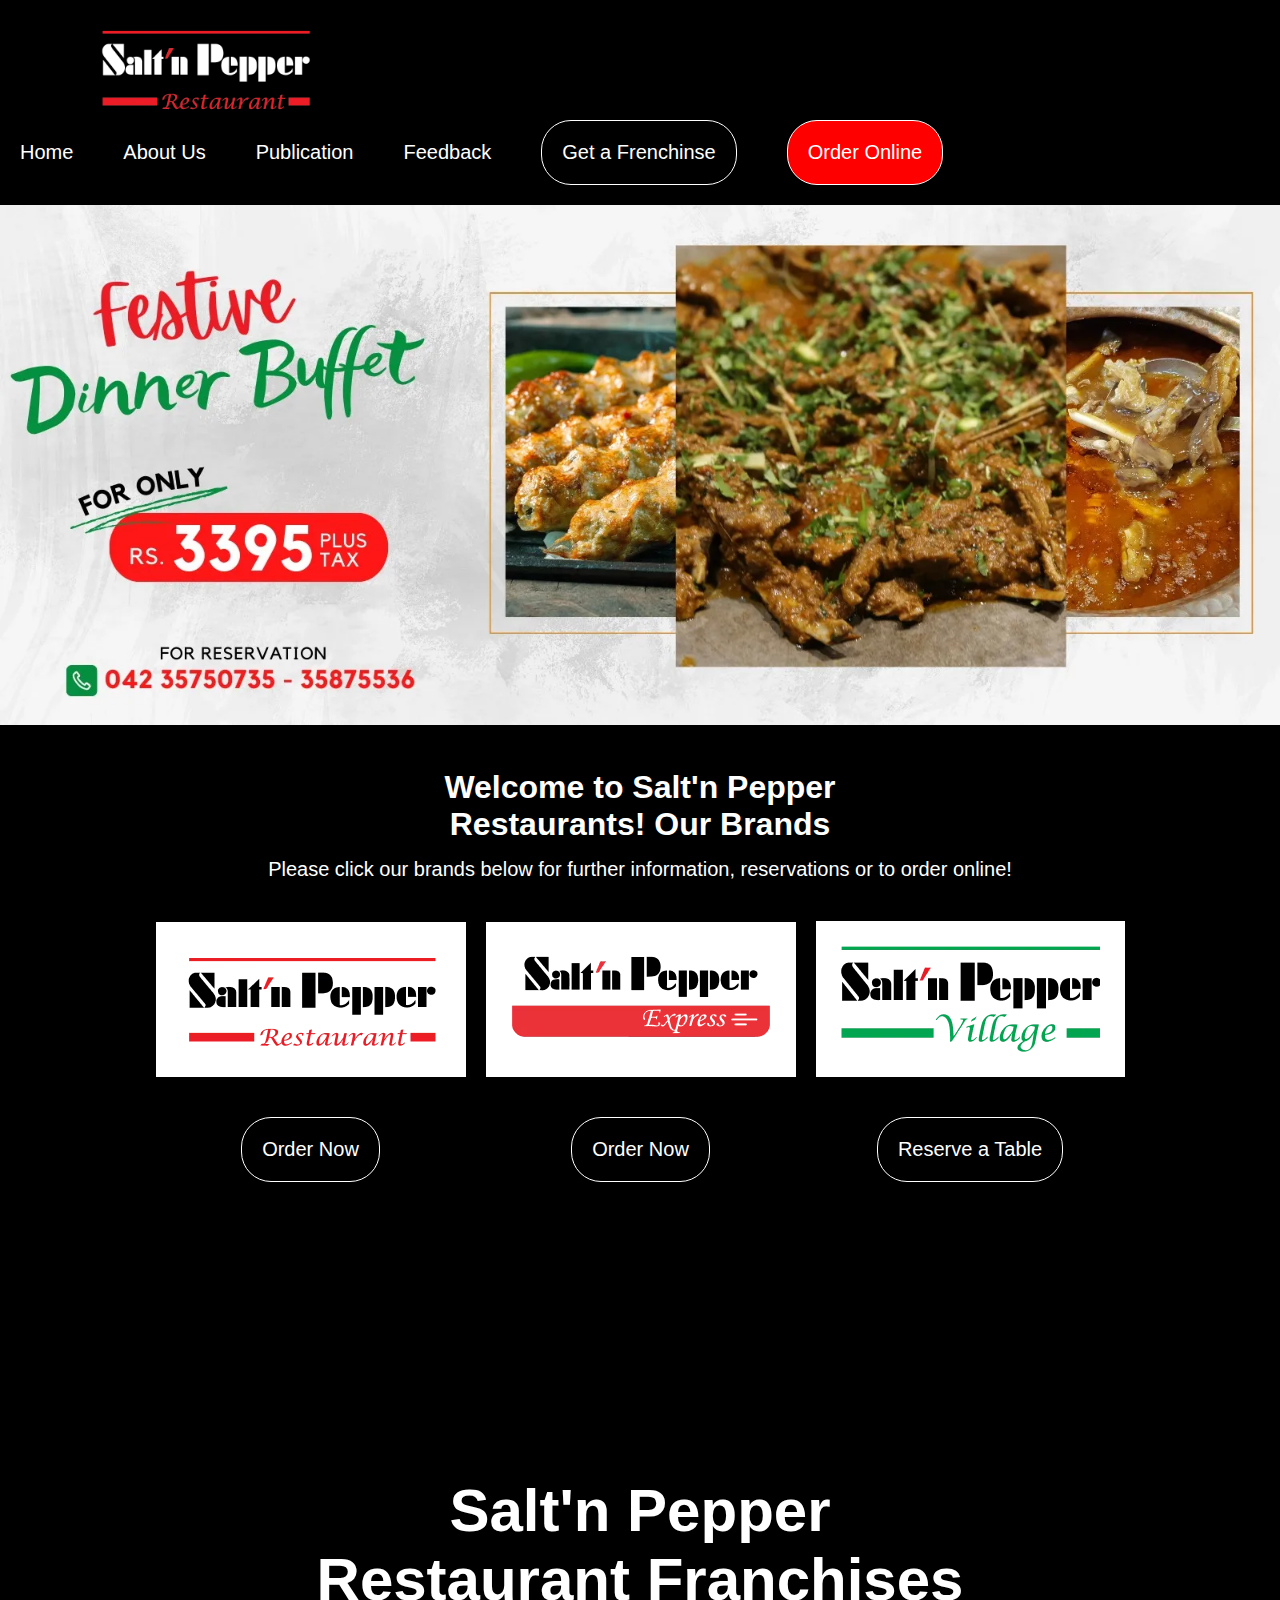
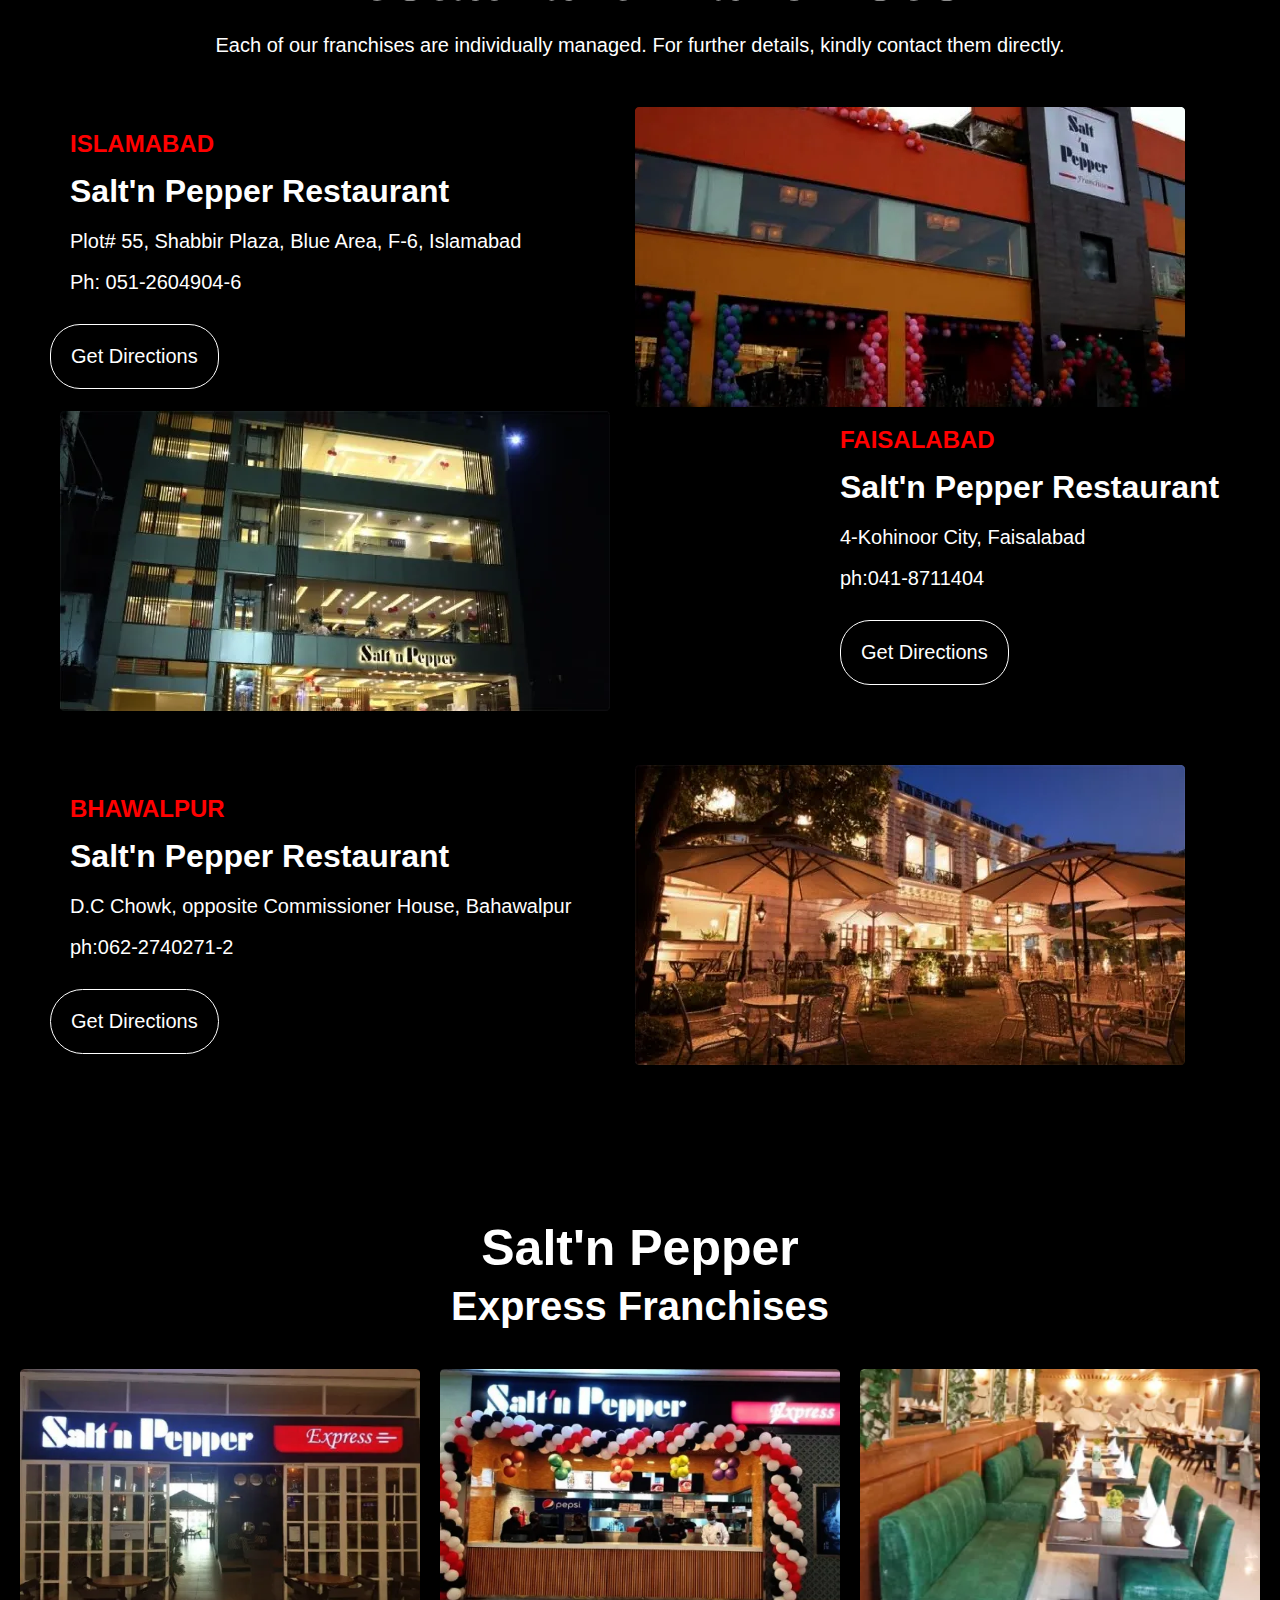
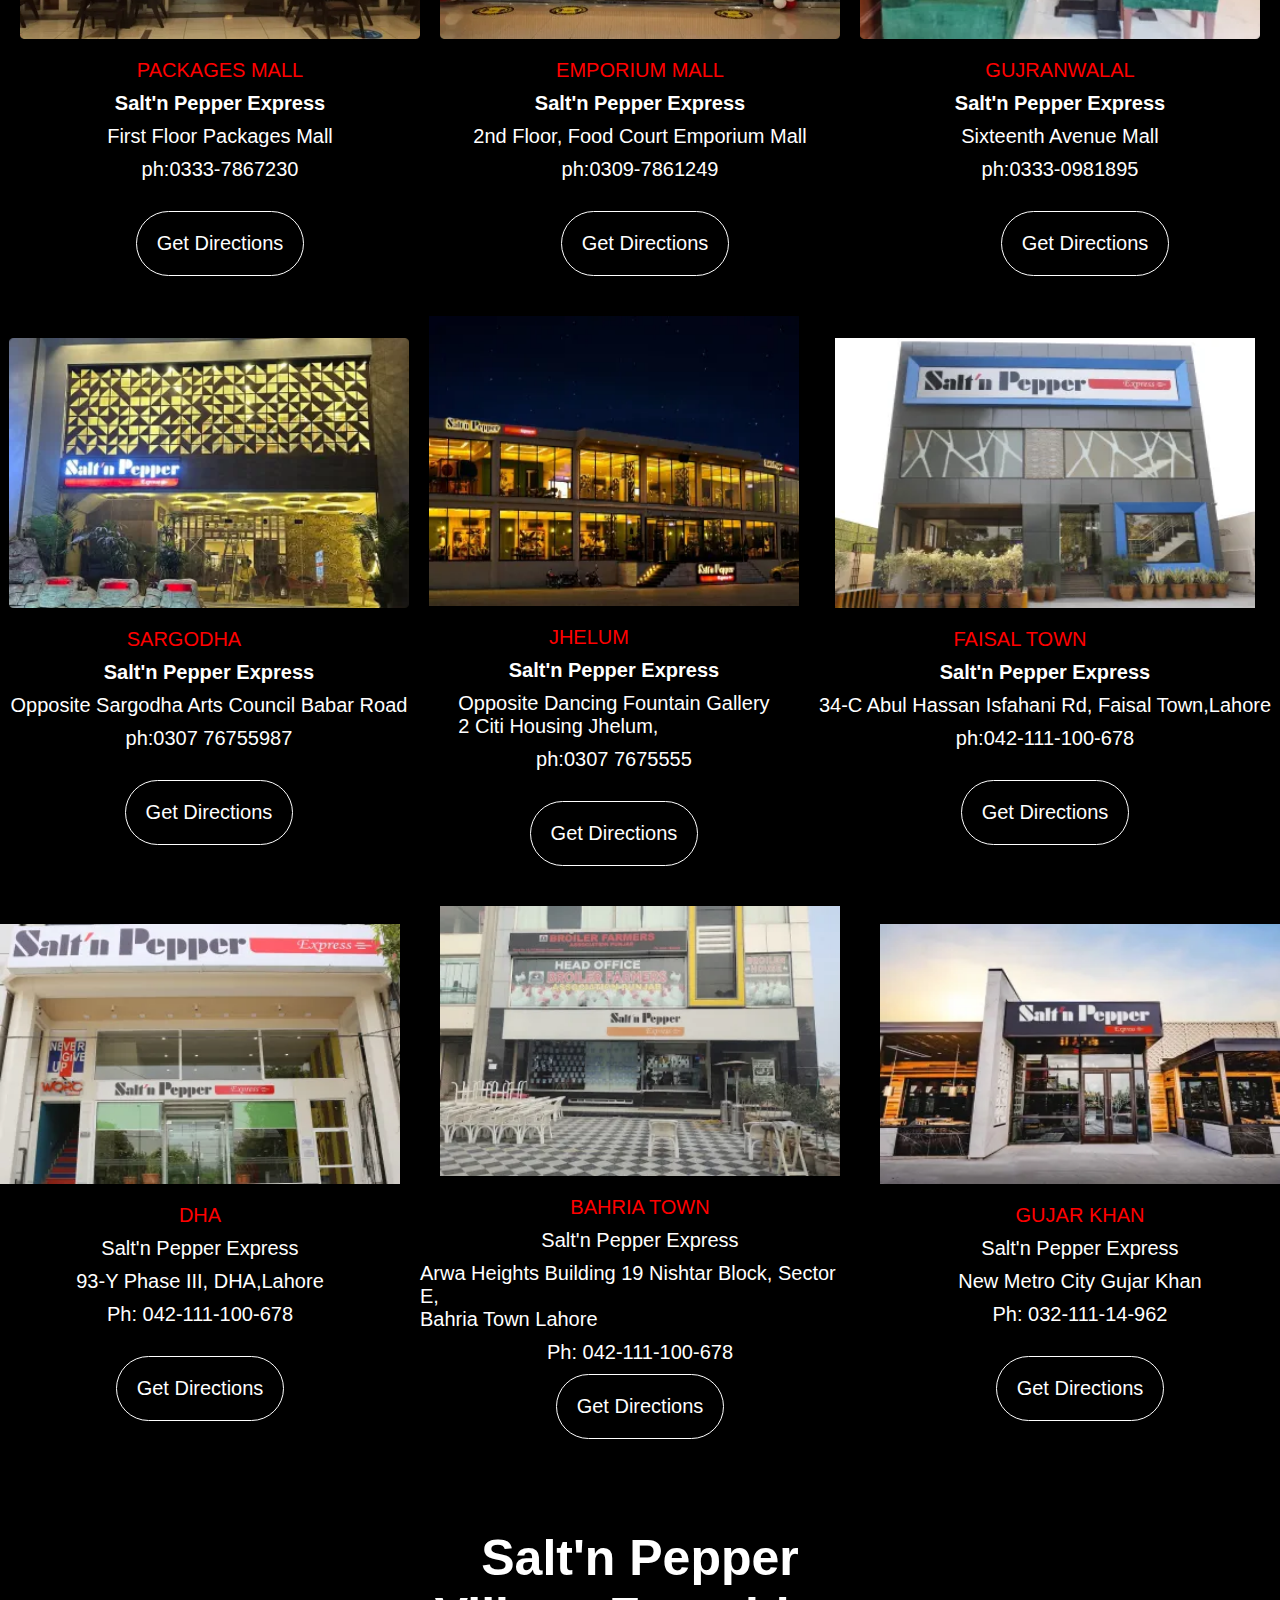
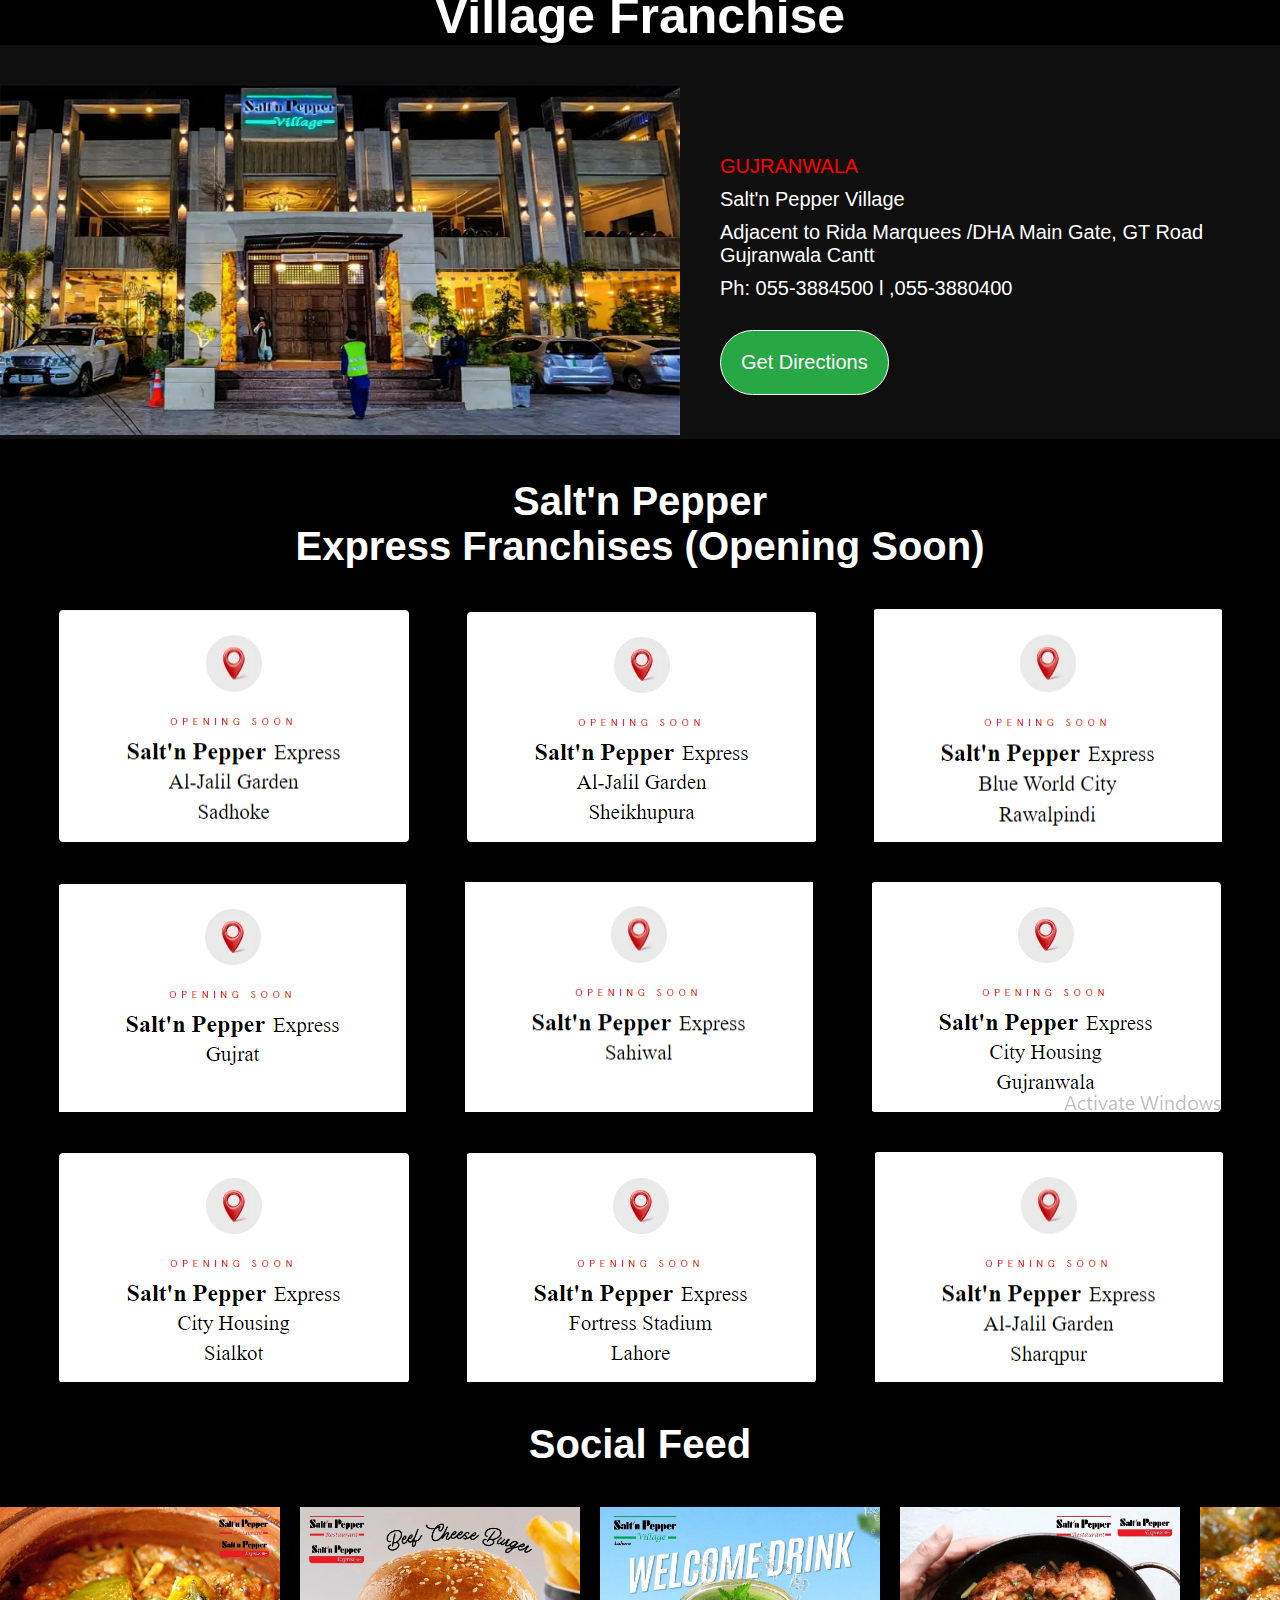
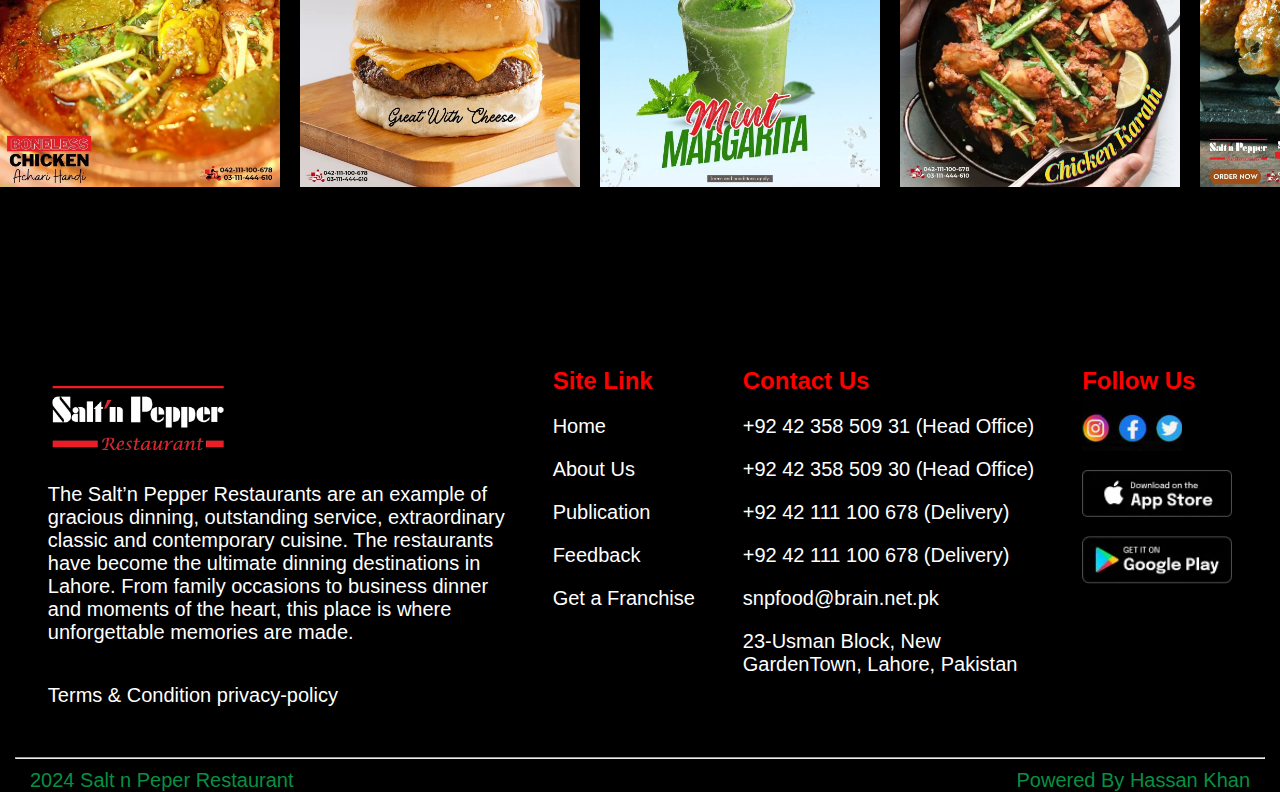
==== index.html @ 924ba39c "first commit" ====
<!DOCTYPE html>
<html lang="en">

<head>
    <meta charset="UTF-8">
    <meta name="viewport" content="width=device-width, initial-scale=1.0">
    <title>Salt'n Pepper</title>
    <link rel="stylesheet" href="assets/styles/style.css">
    <link rel="stylesheet" href="assets/styles/utility.css">
</head>

<body class="bg-dark wrap">
    <div>
        <nav class="d-flex justify-between p-2 wrap ">
            <img src="./assets/styles/images/65b73fb7-2706-4440-87b9-9555fcd0ba80.webp" class="logo" alt="logo">
            <ul class="d-flex justify-between gap-5 align-center mr fontsize2">
                <li>Home</li>
                <li>About Us</li>
                <li>Publication</li>
                <li>Feedback</li>
                <button class="button1">Get a Frenchinse</button>
                <button class="button2">Order Online</button>
            </ul>
        </nav>
    </div>


    <div>
        <img src="assets/styles/images/6d49fde6-2e27-4068-8b27-73bd0ee60cde.webp" class="mainimg" alt="main">
    </div>
    <h1 class="center mt-4">Welcome to Salt'n Pepper <br />
        Restaurants! Our Brands</h1>
    <p class="center mt-3 fontsize2">Please click our brands below for further information, reservations or to order
        online!</p>
    <div class="gap-2 d-flex justify-center mt-4 flex-row flex-row">
        <div class="flex-column align-center justify-center d-flex">
            <img src="./assets/styles/images/8a66dd76-03d2-4b71-8d03-cf045f0248a7.webp" class="one" alt="">
            <button id="top" class="mt-4  p-2 rounded bg-dark">Order Now</button>
        </div>
        <div class="flex-column align-center justify-center d-flex">
            <img src="./assets/styles/images/9d9cb355-ac8c-404e-a608-c28242343cd1.webp" class="one" alt="">
            <button id="top" class="mt-4  p-2 rounded bg-dark width 174px">Order Now</button>
        </div>
        <div class="flex-column align-center justify-center d-flex "><img
                src="./assets/styles/images/f9238d0e-7c34-4139-a081-c57b7713628e.webp" class="one" alt="">
            <button id="top" class="mt-4  p-2 rounded bg-dark">Reserve a Table </button>
        </div>
    </div> <br />
    <br /><br /><br /><br /><br /><br /><br />


    <div class="Frenchinse">
        <h1>Salt'n Pepper <br />
            Restaurant Franchises</h1>
        <div class="pragraph">
            <p>Each of our franchises are individually managed. For further details, kindly contact them
                directly.

            </p>

        </div>
    </div>
    <div class="system">
        <div>
            <h2 class="hh2">ISLAMABAD</h2>
            <h1 class="hh1">Salt'n Pepper Restaurant
            </h1>
            <p class="you"> Plot# 55, Shabbir Plaza, Blue Area, F-6, Islamabad</p><br />
            <p class="uoy"> Ph: 051-2604904-6</p>
            <button class="get">Get Directions</button>
        </div>
        <div><img class="middle" src="./assets/styles/images/7aba8915-02ed-46ee-bd96-1063abe072fa (1).webp" alt="">
        </div>
    </div>
    <div class="out">
        <div>
            <img class="duo" src="./assets/styles/images/11771dbf-36a1-4684-a55e-18af61e0f77c.webp" alt="">
        </div>
        <div>
            <h2 class="faisal">FAISALABAD</h2>
            <h1 class="rest">Salt'n Pepper Restaurant</h1>
            <p class="not">4-Kohinoor City, Faisalabad</p> <br />
            <p class="ton">ph:041-8711404</p>
            <button class="teg">Get Directions</button>
        </div>
    </div>
    <div class="have">
        <div>
            <h2 class="nug">BHAWALPUR</h2>
            <h1 class="gun">Salt'n Pepper Restaurant</h1>
            <p class="jug"> D.C Chowk, opposite Commissioner House, Bahawalpur</p><br />
            <p class="yoyo">ph:062-2740271-2</p>
            <button class="but">Get Directions</button>
        </div>
        <div>
            <img src="./assets/styles/images/b2f78afe-11e4-4af5-8aef-cff9c2908614.webp" alt="">
        </div>
    </div>
    <div>
        <h1 id="pool">Salt'n Pepper</h1>
        <h3 id="look">Express Franchises</h3>
    </div>
    <div class="gap-2 d-flex justify-center mt-4 flex-row flex-row">
        <div class="flex-column align-center justify-center d-flex">
            <img class="kite" src="./assets/styles/images/baaaf1e6-1c6a-464b-9ba6-58577855f10d.webp" alt="">
            <p id="jak">PACKAGES MALL</p>
            <h1 id="van">Salt'n Pepper Express</h1>
            <p id="cool">First Floor Packages Mall</p>
            <p id="col">ph:0333-7867230</p>
            <button class="tue">Get Directions</button>
        </div>
        <div class="flex-column align-center justify-center d-flex">
            <img class="kite" src="./assets/styles/images/5653706f-83e4-42bb-99f9-4a64e9a1101a.webp" alt="">
            <p id="jak">EMPORIUM MALL</p>
            <h1 id="van">Salt'n Pepper Express</h1>
            <p id="cool">2nd Floor, Food Court Emporium Mall</p>
            <p id="col">ph:0309-7861249</p>
            <button class="tuc">Get Directions</button>
        </div>
        <div class="flex-column align-center justify-center d-flex">
            <img class="kite" src="./assets/styles/images/9f2b5abf-88a1-4f49-9f98-c3dfee664e40.webp" alt="">
            <p id="jak">GUJRANWALAL</p>
            <h1 id="van">Salt'n Pepper Express</h1>
            <p id="cool"> Sixteenth Avenue Mall</p>
            <p id="col">ph:0333-0981895</p>
            <button class="but">Get Directions</button>

        </div>
    </div>


    <div class="gap-2 d-flex justify-center mt-4 flex-row flex-row">
        <div class="flex-column align-center justify-center d-flex">
            <img class="tyt" src="./assets/styles/images/0f3ddba0-18a0-450e-af77-188aeb795934.webp" alt="">
            <p id="sir">SARGODHA</p>
            <h1 id="ris">Salt'n Pepper Express</h1>
            <p id="irs">Opposite Sargodha Arts Council Babar Road</p>
            <p id="sirs">ph:0307 76755987</p>
            <button class="tub">Get Directions</button>
        </div>
        <div class="flex-column align-center justify-center d-flex">
            <img class="loh" src="./assets/styles/images/171bb884-f60a-4d94-a0b9-78204522564e.webp" alt="">
            <p id="kit">JHELUM</p>
            <h1 id="tik">Salt'n Pepper Express</h1>
            <p id="itk">Opposite Dancing Fountain Gallery <br> 2 Citi Housing Jhelum,</p>
            <p id="kti">ph:0307 7675555</p>
            <button class="tub">Get Directions</button>
        </div>
        <div class="flex-column align-center justify-center d-flex">
            <img class="hol" src="./assets/styles/images/31b37f0c-5936-4232-a55e-8042c2656526.webp" alt="">
            <p id="town">FAISAL TOWN </p>
            <h1 id="own">Salt'n Pepper Express</h1>
            <p id="wno"> 34-C Abul Hassan Isfahani Rd, Faisal Town,Lahore</p>
            <p id="onw">ph:042-111-100-678</p>
            <button class="tub">Get Directions</button>

        </div>
    </div>
    <div class="gap-2 d-flex justify-center mt-4 flex-row flex-row">
        <div class="flex-column align-center justify-center d-flex">
            <img class="second" src="./assets/styles/images/2b5877b5-ca49-4161-a30e-752ddce91595.webp" alt="">
            <p id="first">DHA</p>
            <p id="trust"> Salt'n Pepper Express</p>
            <p id="rest"> 93-Y Phase III, DHA,Lahore</p>
            <p id="set">Ph: 042-111-100-678</p>
            <button class="tub">Get Directions</button>
        </div>
        <div class="flex-column align-center justify-center d-flex">
            <img class="third" src="./assets/styles/images/0cdc03af-9732-4d0c-9174-f4e66953b3c8.webp" alt="">
            <p id="has">BAHRIA TOWN</p>
            <p id="ash">Salt'n Pepper Express</p>
            <p id="sah"> Arwa Heights Building 19 Nishtar Block, Sector E,<br>Bahria Town Lahore</p>
            <p id="sahi"> Ph: 042-111-100-678</p>
            <button class="tb">Get Directions</button>
        </div>
        <div class="flex-column align-center justify-center d-flex">
            <img class="four" src="./assets/styles/images/a860f757-114b-4453-ba86-f7b24dc0f24e.webp" alt="">
            <p id="hassan">GUJAR KHAN </p>
            <p id="hassa"> Salt'n Pepper Express</p>
            <p id="hassu"> New Metro City Gujar Khan</p>
            <p id="hass">Ph: 032-111-14-962</p>
            <button class="tub">Get Directions</button>
        </div>
    </div>
    <h1 class="vill">Salt'n Pepper <br>
        Village Franchise</h1>
    <div class="cow">
        <div>
            <img class="end" src="./assets/styles/images/0df39a08-2dca-4998-adda-4ca66b1132cb.webp" alt="">
        </div>
        <div class="up">
            <p class="bun">GUJRANWALA </p>
            <p class="fun">Salt'n Pepper Village</p>
            <p class="tun"> Adjacent to Rida Marquees /DHA Main Gate, GT Road Gujranwala Cantt</p>
            <p class="mun"> Ph: 055-3884500 l ,055-3880400</p>
            <button id="mall">Get Directions</button>
        </div>
    </div>

    <h1 class="center mt-4 fontsize4">Salt'n Pepper <br>
        Express Franchises (Opening Soon)</h1>

    <div>
        <div class="justify-evenly mt-4 d-flex">
            <img src="./assets/styles/images/1.png" alt="">
            <img src="./assets/styles/images/2.png" alt="">
            <img src="./assets/styles/images/3.png" alt="">
        </div>
        <div class="justify-evenly mt-4 d-flex">
            <img src="./assets/styles/images/4.png" alt="">
            <img src="./assets/styles/images/5.png" alt="">
            <img src="./assets/styles/images/6.png" alt="">
        </div>
        <div class="justify-evenly mt-4 d-flex">
            <img src="./assets/styles/images/7.png" alt="">
            <img src="./assets/styles/images/8.png" alt="">
            <img src="./assets/styles/images/9.png" alt="">
        </div>
    </div>
    <h1 class="center fontsize4 mt-4">Social Feed</h1>

    <div class="d-flex gap-2 mt-4">
        <img class="nop" src="./assets/styles/images/0e1296ae-9bcd-493a-a13f-81bd0a376fbb.webp" alt="">
        <img class="nop"  src="./assets/styles/images/90ae7dd1-d505-40d1-a8ea-bce0ae9353f0.webp" alt="">
        <img class="nop" src="./assets/styles/images/2741f491-d49f-4ec1-9de3-4df086748b54.webp" alt="">
        <img class="nop"src="./assets/styles/images/b75b70d0-122d-4754-99a5-2ff3e0905144.webp" alt="">
        <img class="nop" src="./assets/styles/images/ad91d5cd-9c6d-4233-8f33-55b18886c858.webp" alt="">
    </div>

    <div  class=" d-flex justify-evenly mt-4 flex-row ">
        <div>
            <img class="moon" src="./assets/styles/images/65b73fb7-2706-4440-87b9-9555fcd0ba80.webp" alt="">
            <p id="lite">The Salt’n Pepper Restaurants are an example of <br> gracious dinning, outstanding service, extraordinary <br> classic and contemporary cuisine. The restaurants <br> have become the ultimate dinning destinations in <br> Lahore. From family occasions to business dinner <br> and moments of the heart, this place is where <br> unforgettable memories are made.</p>
            <p id="unit">Terms & Condition privacy-policy</p>
        </div>
        <div class="kok">
            <h2>Site Link</h2>
            <ul>
                <li class="rep">Home</li>
                <li class="rep">About Us</li>
                <li class="rep">Publication</li>
                <li class="rep">Feedback</li>
                <li class="rep">Get a Franchise</li>
            </ul>
        </div>
        <div class="kok">
            <h2>Contact Us</h2>
            <ul>
                <li class="pop">+92 42 358 509 31 (Head Office)</li>
                <li class="pop">+92 42 358 509 30 (Head Office)</li>
                <li class="pop">+92 42 111 100 678 (Delivery)</li>
                <li class="pop">+92 42 111 100 678 (Delivery)</li>
                <li class="pop">snpfood@brain.net.pk</li>
                <li class="pop">23-Usman Block, New <br> GardenTown, Lahore, Pakistan</li>
            </ul>
        </div>
        <div class="kok">
            <h2>Follow Us</h2>
            <img class="jeet" src="./assets/styles/images/2024-01-19.png" alt="">
            <br>
            <img class="kill" src="./assets/styles/images/15a204d9-9623-4aea-8c7a-a4419417ee7e.webp" alt=""><br>
            <img class="kil" src="./assets/styles/images/c5c0daad-373c-4dd5-a8e8-6dcbbd142963.webp" alt="">
        </div>
    </div>


<hr>

<div class="d-flex justify-between fontsize2">
<div><p id="quite">2024 Salt n Peper Restaurant</p></div>
<div><p id="den">Powered By Hassan Khan</p></div>
</div>

</body>

</html>
---- assets/styles/style.css ----
.logo {
    background-color:transparent;
    width: 30%;
    height: 100px;
    object-fit: contain;
    

}

.button1 {
    background-color: transparent;
    padding: 20px;
    border: 1px solid #ffffff;
    border-radius: 30px;
    cursor: pointer;
    font-size: 20px;


}

.button2 {
    background-color: #ff0000;
    padding: 20px;
    border: 1px solid #ffffff;
    border-radius: 30px;
    cursor: pointer;
    font-size: 20px;
}

.mainimg {
    width: 100%;
    height: 100%;
}

.one {
    background-color: #ffffff;
    padding: 25px;


}

#top{
    padding: 20px;
    border: 1px solid #ffffff;
    cursor: pointer;
    font-size: 20px;

}
.Frenchinse{
    align-items: center;
    text-align: center;
    padding-top: 150px;
    font-size: 30px;
}
.pragraph{
    text-align: center;
    margin-top: 20px;
    font-size: 20px;
}
.ISLAMABAD{
    margin-left: 90px;
    margin-top: 40px;
}
h2{
    color: #ff0000;
   
}
.hh1{
    margin-top:15px ;
    margin-left: 70px;
}
.hh2{
    margin-left: 70px;
}
.you{
    font-size: 20px;
    margin-top: 20px;
    margin-left: 70px;
    
}
.uoy{
    font-size: 20px;
    margin-left: 70px;
}
.get{
    margin-top: 30px;
    background-color: transparent;
    padding: 20px;
    border: 1px solid #ffffff;
    border-radius: 30px;
    cursor: pointer;
    font-size: 20px;
    margin-left: 50px;
}
/* .middle{
   margin-left: 550px;
   justify-content: center;

} */
.system{
    display: flex;
    align-items: center;
    justify-content: space-between;
    margin-right: 95px;
    margin-top: 50px;
}
.out{
    display: flex;
    flex-direction:row;
    /* align-items: center;
    justify-content: space-between;
    margin-right: 70px;
    margin-top: 50px;
    margin-left: 50px; */
}
.faisal{
    margin-left: 230px;
    margin-top: 15px;


}
.rest{
    margin-top:15px ;
    margin-left: 230px;
}
.ton{
    font-size: 20px;
    margin-left: 230px;
}
.not{
    font-size: 20px;
    margin-top: 20px;
    margin-left: 230px;
}
.teg{
    margin-top: 30px;
    background-color: transparent;
    padding: 20px;
    border: 1px solid #ffffff;
    border-radius: 30px;
    cursor: pointer;
    font-size: 20px;
    margin-left: 230px;
}
.duo{
    margin-left: 60px;
}
.nug{
    margin-left: 70px;
    margin-top: 15px;
}
.gun{
    margin-top:15px ;
    margin-left: 70px;

}
.jug{
    font-size: 20px;
    margin-top: 20px;
    margin-left: 70px;
}
.yoyo{
    font-size: 20px;
    margin-left: 70px;

}
.but{
    margin-top: 30px;
    background-color: transparent;
    padding: 20px;
    border: 1px solid #ffffff;
    border-radius: 50px;
    cursor: pointer;
    font-size: 20px;
    margin-left: 50px;
}
.have{
    display: flex;
    align-items: center;
    justify-content: space-between;
    margin-right: 95px;
    margin-top: 50px;
   
}
#pool{
    align-items: center;
    text-align: center;
    padding-top: 150px;
    font-size: 50px;
}
#look{
    align-items: center;
    text-align: center;
    padding-top: 7px;
    font-size: 40px;
}
.kite{
    width: 400px;
    height: 270px;
}
#jak{
    font-size: 20px;
    margin-top: 20px;
    color: #ff0000;
}
#van{
     font-size: 20px;
     margin-top: 10px;
}
#cool{
    font-size: 20px;
     margin-top: 10px;
}
#col{
    margin-top: 10px;
    font-size: 20px;
}
 

.tub{
    margin-top: 30px;
    background-color: transparent;
    padding: 20px;
    border: 1px solid #ffffff;
    border-radius: 50px;
    cursor: pointer;
    font-size: 20px;
    margin-right: 0px;   
}
.tuc{
    margin-top: 30px;
    background-color: transparent;
    padding: 20px;
    border: 1px solid #ffffff;
    border-radius: 50px;
    cursor: pointer;
    font-size: 20px;
    margin-left: 10px;
}
#sir{
    font-size: 20px;
    margin-top: 20px;
   color: #ff0000;
   margin-right: 50px;
}
#ris{
    font-size: 20px;
    margin-top: 10px;
}
#irs{
    font-size: 20px;
    margin-top: 10px;
    
}
#sirs{
    font-size: 20px;
    margin-top: 10px;
}
#kit{
    font-size: 20px;
    margin-top: 20px;
   color: #ff0000;
   margin-right: 50px;
}
#tik{
    font-size: 20px;
    margin-top: 10px;
}
#itk{
    font-size: 20px;
    margin-top: 10px;

}
#kti{
    font-size: 20px;
    margin-top: 10px;
}
#town{
    font-size: 20px;
    margin-top: 20px;
   color: #ff0000;
   margin-right: 50px;
}
#own{
    font-size: 20px;
    margin-top: 10px;
}
#wno{
    font-size: 20px;
    margin-top: 10px;
}
#onw{
    font-size: 20px;
    margin-top: 10px;
}
.hol{
    width: 420px;
    height: 270px;
 

}
.loh{
    width: 370px;
    height: 290px;
    
    
}
.tyt{
    width: 400px;
    height: 270px; 
    
}
.tue{
    margin-top: 30px;
    background-color: transparent;
    padding: 20px;
    border: 1px solid #ffffff;
    border-radius: 50px;
    cursor: pointer;
    font-size: 20px;
     
} 
#first{
    font-size: 20px;
    margin-top: 20px;
    color: #ff0000;
}
#trust{
    font-size: 20px;
    margin-top: 10px;
}
#rest{
    font-size: 20px;
    margin-top: 10px;
}
#set{
    font-size: 20px;
    margin-top: 10px;
}
#has{
    font-size: 20px;
    margin-top: 20px;
    color: #ff0000;
}
#ash{
    font-size: 20px;
    margin-top: 10px;
}
#sah{
    font-size: 20px;
    margin-top: 10px;
}
#sahi{
    font-size: 20px;
    margin-top: 10px;
}
#hassan{
    font-size: 20px;
    margin-top: 20px;
    color: #ff0000;
}
#hassa{
    font-size: 20px;
    margin-top: 10px;
}
#hassu{
    font-size: 20px;
    margin-top: 10px;
}
#hass{
    font-size: 20px;
    margin-top: 10px;
}
.second{
   width: 400px;
   height: 260px;
}
.third{
    width: 400px;
    height: 270px;
}
.four{
    width: 400px;
    height: 260px;
}
.tb{
    margin-top: 10px;
    background-color: transparent;
    padding: 20px;
    border: 1px solid #ffffff;
    border-radius: 50px;
    cursor: pointer;
    font-size: 20px;
    margin-right: 0px; 
}
.vill{
    margin-top: 90px;
    text-align: center;
    font-size: 50px;
}
.end{
    margin-top: 40px;
    width: 680px;
    height: 350px;
}
.bun{
    font-size: 20px;
    margin-top: 20px;
    color: #ff0000;
}
.fun{
    font-size: 20px;
    margin-top: 10px;
}
.tun{
    font-size: 20px;
    margin-top: 10px;
}
.mun{
    font-size: 20px;
    margin-top: 10px;
}
.cow{
    display: flex;
    flex-direction:row;
    background-color: #0F0F0F;
    
}
.up{
    margin-left: 40px;
    margin-top: 90px;
    
}
#mall{
    margin-top: 30px;
    background-color: #28A745;
    color: #ffffff;
    padding: 20px;
    border: 1px solid #ffffff;
    border-radius: 50px;
    cursor: pointer;
    font-size: 20px; 
}
.nop{
    width: 300px;
    height: 280px;
}
.moon{
    background-color: transparent;
    width: 180px;
    margin-top: 150px;
    

}
#lite{
    margin-top: 20px;
    font-size: 20px;
    
}
#unit{
    margin-top: 40px;
    font-size: 20px;
}
.rep{
    font-size: 20px;
    margin-top: 20px;
}
.pop{
    font-size: 20px;
    margin-top: 20px;
}
#view{
    font-size: 20px
    
}
.jeet{
    width: 100px;
    background-color: #000000;
}
.kill{
    flex-direction: column;
    width: 150px;
    margin-top: 15px;
}
.kil{
    width: 150px;
    flex-direction: column;
    margin-top: 15px;
}
hr{
    margin-top: 50px;
    margin-left: 15px;
    margin-right: 15px;
}
#quite{  
    margin-left: 30px;
    margin-top: 10px;
    color: #079042;
}
#den{
    margin-right: 30px;
    margin-top: 10px;
    color: #079042;    
}
---- assets/styles/utility.css ----
*{
    padding: 0;
    margin: 0;
    box-sizing: border-box;
    color: #ffffff;
    font-family: 'Franklin Gothic Medium', 'Arial Narrow', Arial, sans-serif;
    list-style: none;
}

/* utility classes */


/* flex classes start */

.d-flex{
    display: flex;
}
.d-grid{
    display: grid;
}

.justify-center{
    justify-content: center;
}
.justify-between{
    justify-content: space-between;
}
.justify-around{
    justify-content: space-around;
}
.justify-evenly{
    justify-content: space-evenly;
}
.align-center{
    align-items: center;
}
.align-between{
    align-items: space-between;
}
.align-around{
    align-items: space-around;
}
.align-evenly{
    align-items: space-evenly;
}
.wrap{
    flex-wrap: wrap;
}
.flex-column{
    flex-direction: column;
}
.flex-row{
    flex-direction: row;
}

/* flex classes end */


/* margin classes start */
.mr{
    margin-right: 70px;
}
.m-1{
    margin: 5px;
}
.m-2{
    margin: 10px;
}
.m-3{
    margin: 15px;
}
.m-4{
    margin: 20px;
}
.mt-1{
    margin-top: 5px;
}
.mt-2{
    margin-top: 10px;
}
.mt-3{
    margin-top: 15px;
}
.mt-4{
    margin-top: 40px;
}
.mt-5{
    margin-top: 60px;
}

/* margin classes end */

.bg-light{
    background-color: #ffffff;
}
.bg-dark{
    background-color: #000000;
}
.bg-grey{
    background-color: #0f0f0f;
}

.center{
    text-align: center;
}
.rounded{
    border-radius: 30px;
}
.rounded-sm{
    border-radius: 10px;
}
.rounded-md{
    border-radius: 20px;
}
.text-dark{
    color: #000000;
}
.text-light{
    color: #ffffff;
}
.text-grey{
    color: rgba(255, 255, 255, 0.7);
}

.transparent{
    background-color: transparent;
}
.gap-1{
    gap: 10px;


}
.gap-2{
    gap: 20px;
}
.gap-3{
    gap: 30px;
}
.gap-4{
    gap: 40px;


}
.gap-5{
   gap: 50px;
}
.p-1{
    padding: 10px;

}
.p-2{
    padding: 20px;
}
.p-3{
    padding: 30px;

}
.fontsize1{
    font-size: 10px;
    
}
.fontsize2{
    font-size: 20px;
    
}
.fontsize3{
    font-size: 30px;
    
}
.fontsize4{
    font-size: 40px;
}
.kok{
    margin-top: 140px;
}
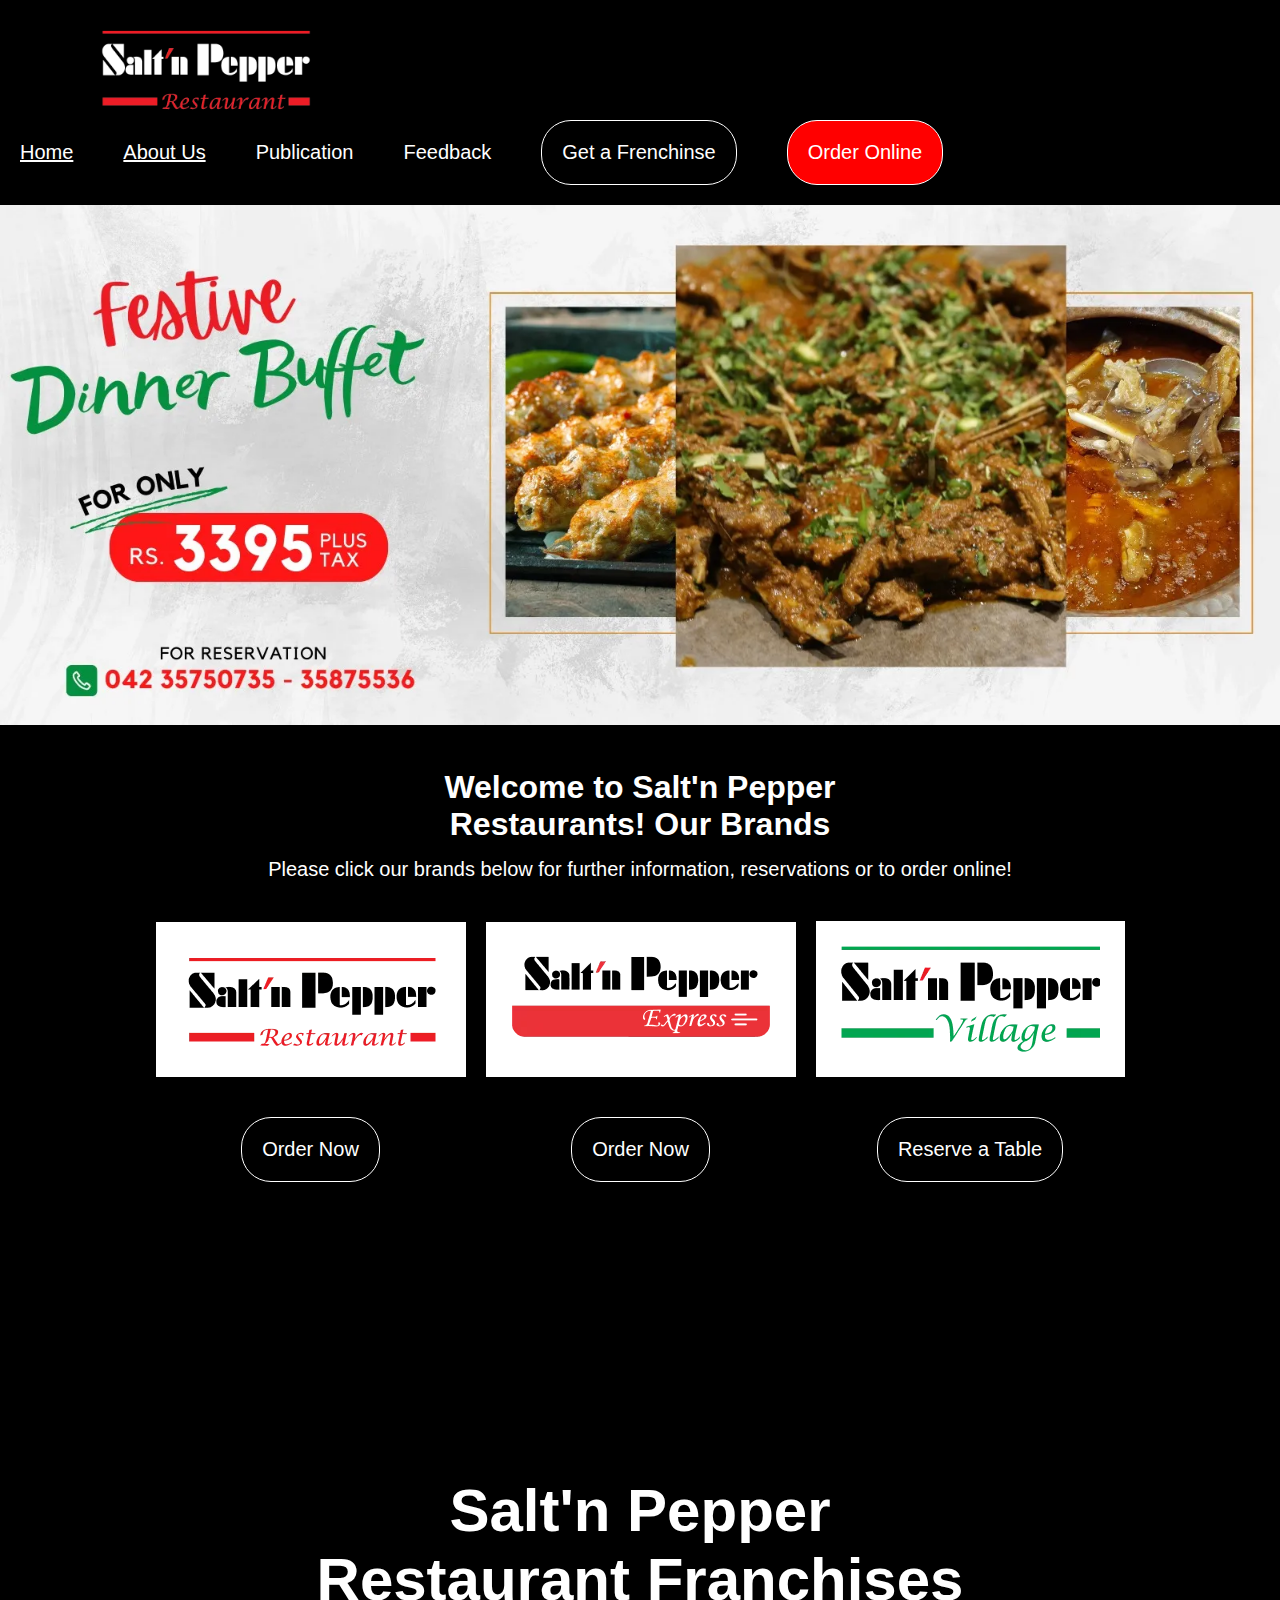
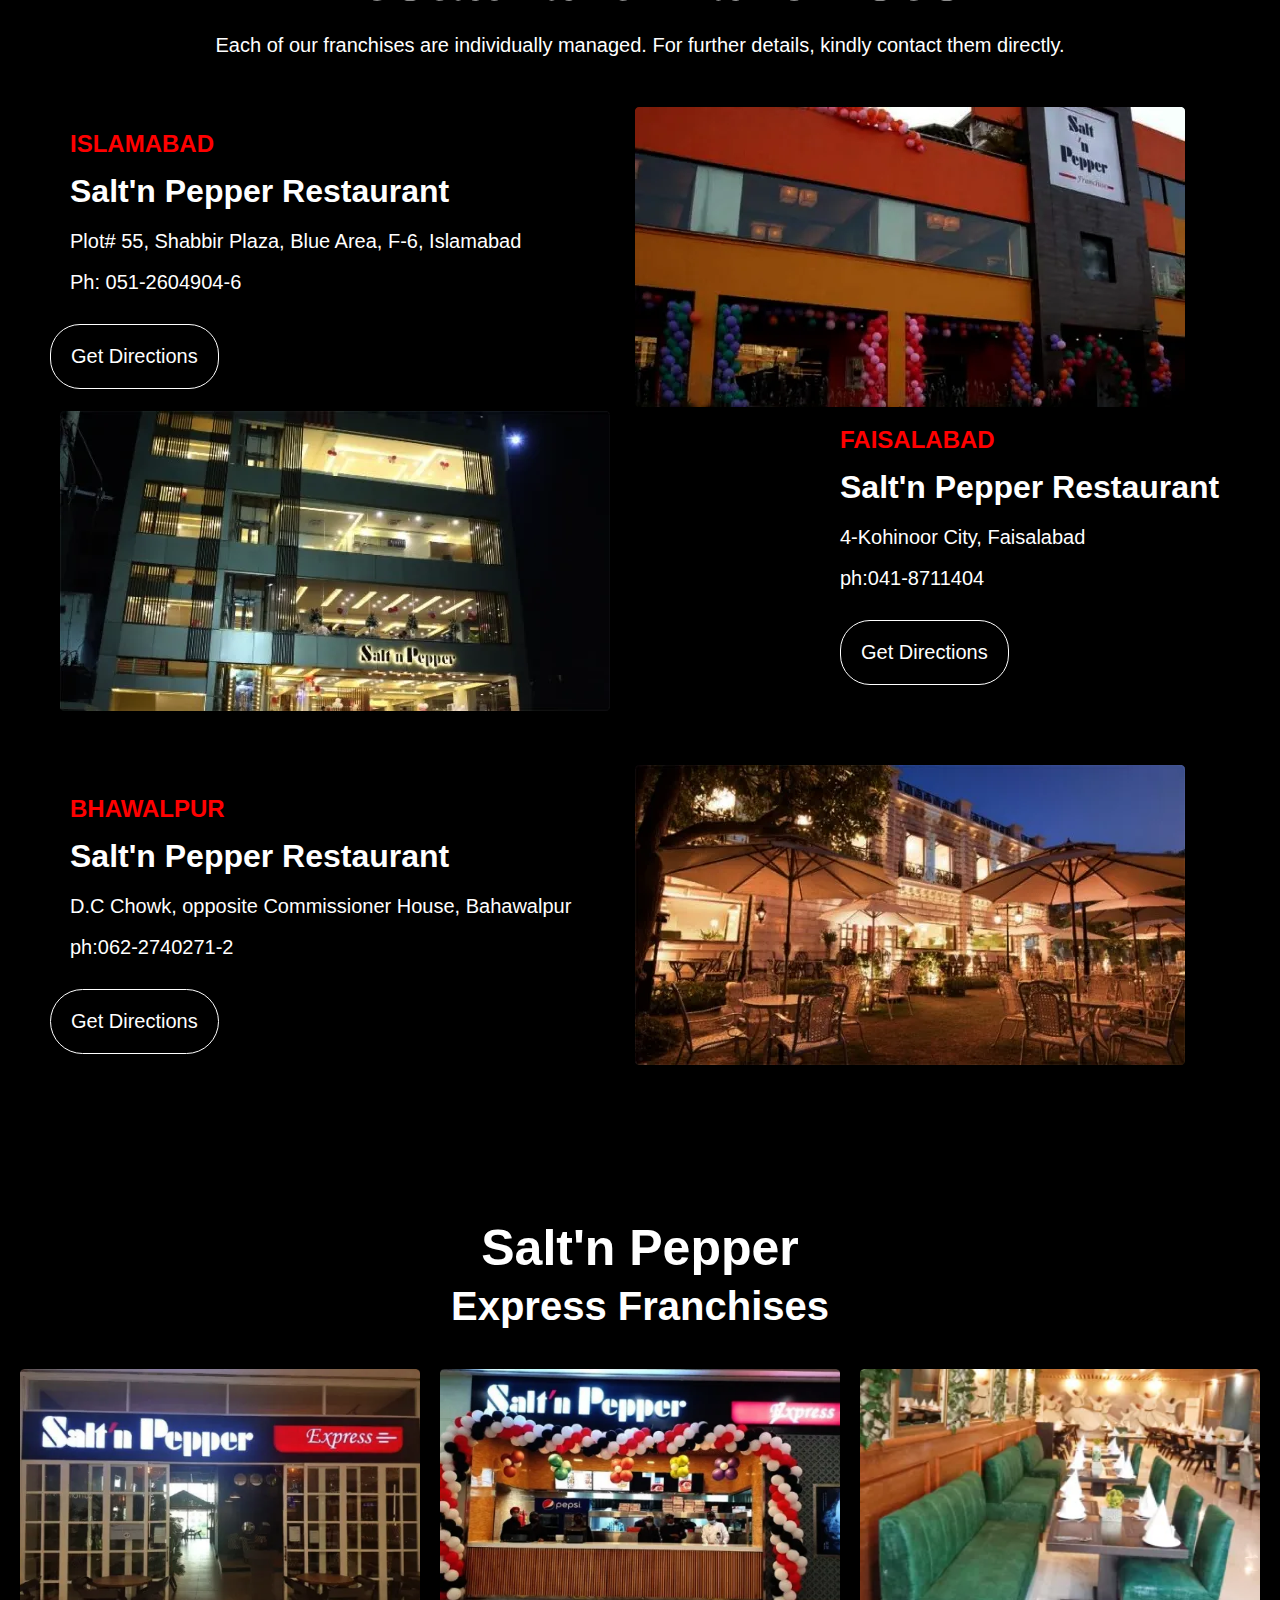
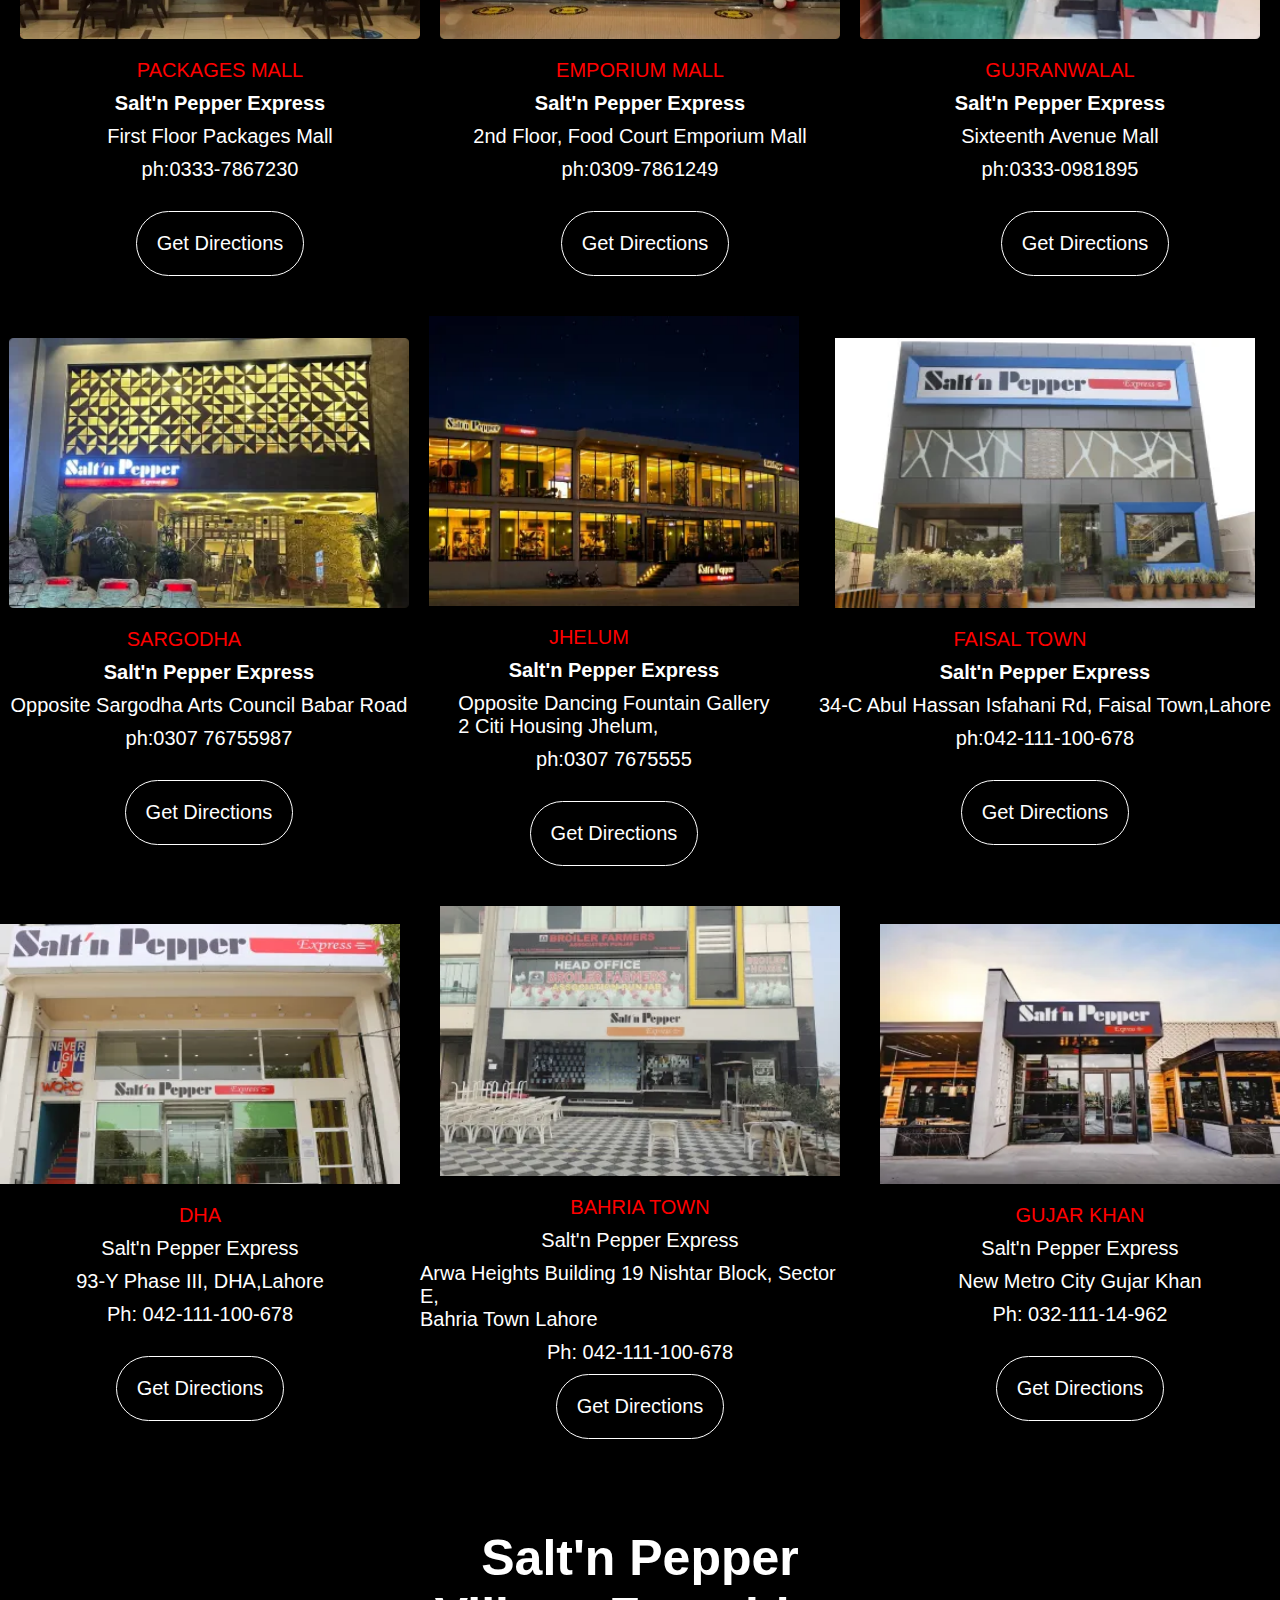
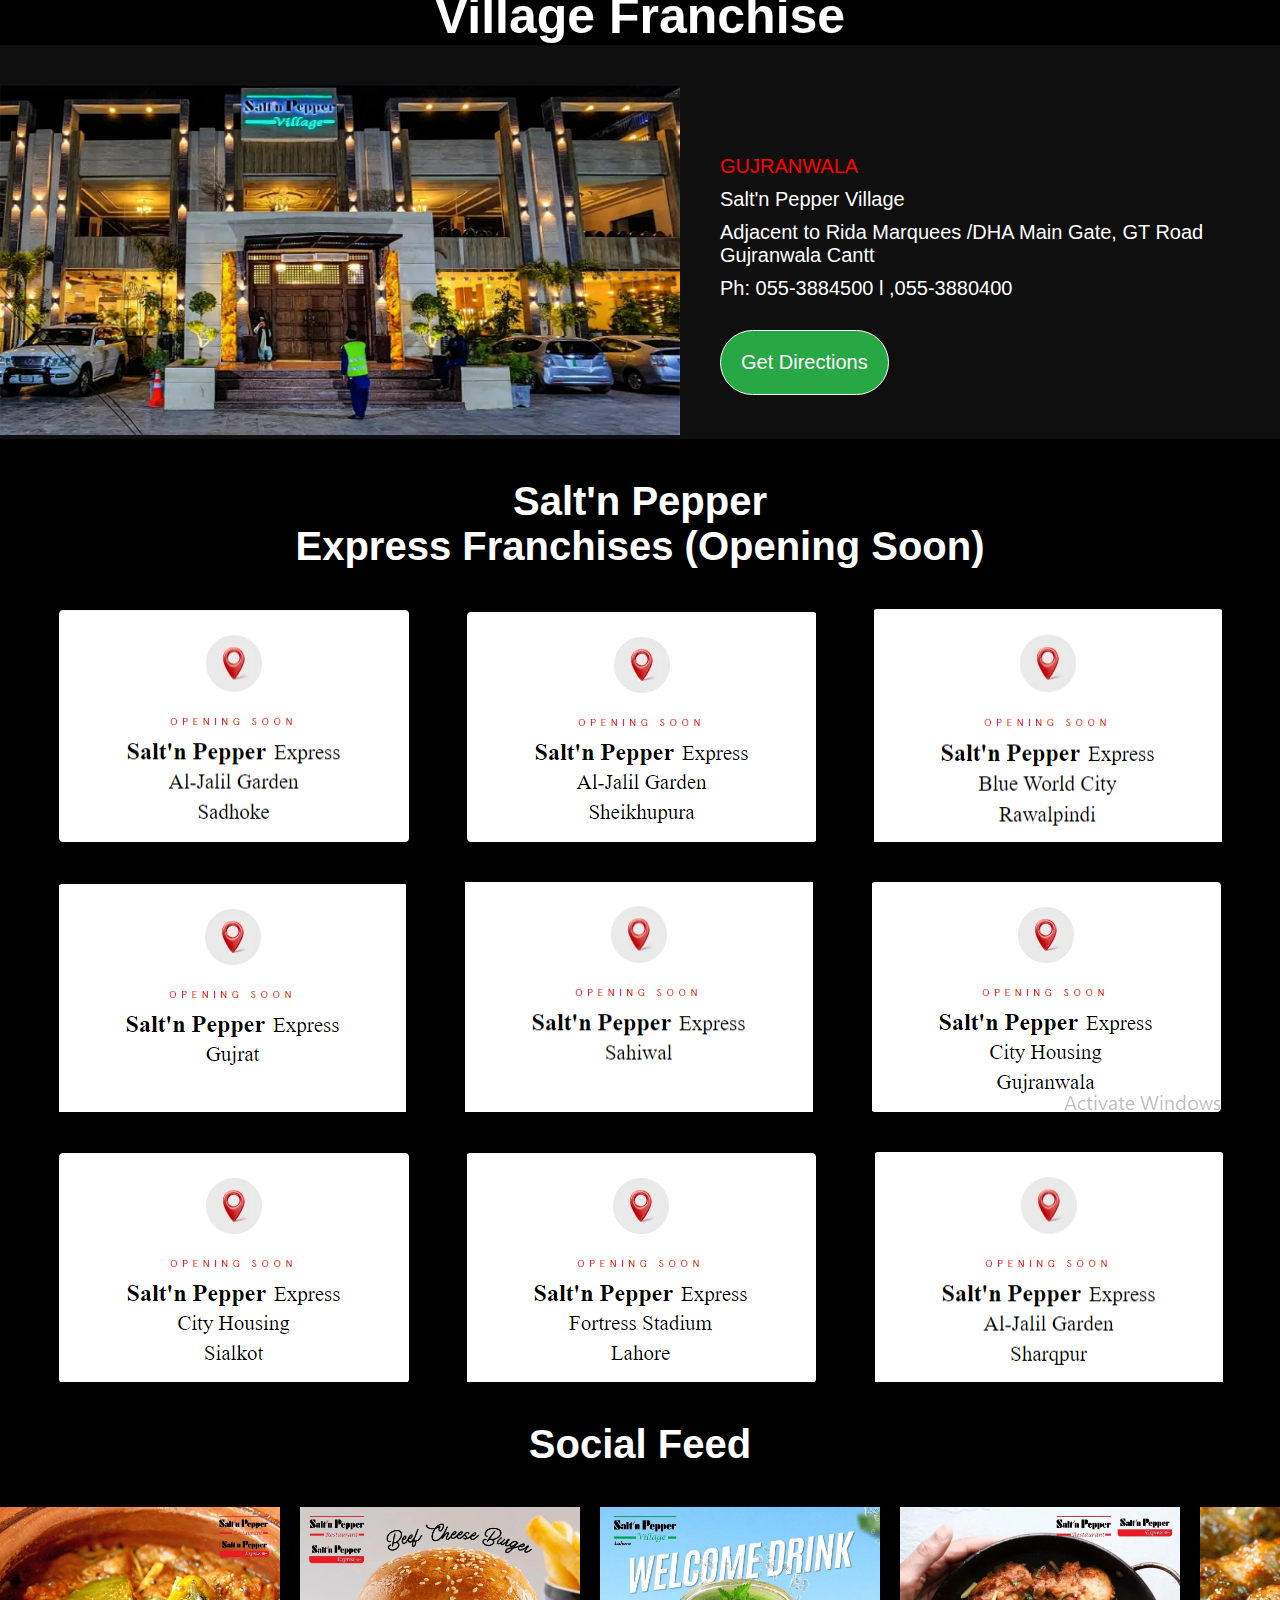
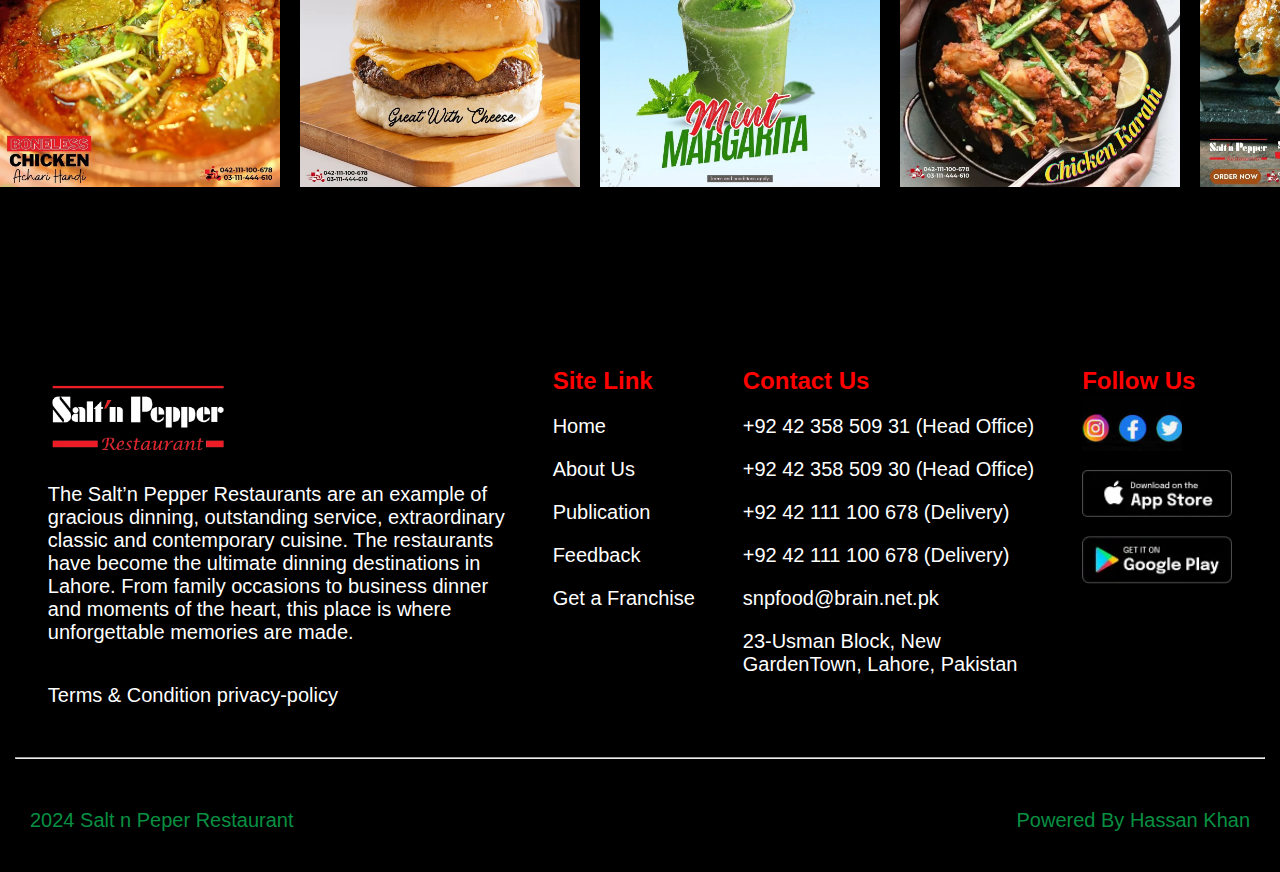
==== commit 1ef1ac22: "first commit" ====
--- a/index.html
+++ b/index.html
@@ -14,8 +14,12 @@
         <nav class="d-flex justify-between p-2 wrap ">
             <img src="./assets/styles/images/65b73fb7-2706-4440-87b9-9555fcd0ba80.webp" class="logo" alt="logo">
             <ul class="d-flex justify-between gap-5 align-center mr fontsize2">
-                <li>Home</li>
-                <li>About Us</li>
+                <a href="./index.html">
+                    <li>Home</li>
+                </a>
+                <a href="./about.html">
+                    <li>About Us</li>
+                </a>
                 <li>Publication</li>
                 <li>Feedback</li>
                 <button class="button1">Get a Frenchinse</button>
@@ -221,16 +225,19 @@
 
     <div class="d-flex gap-2 mt-4">
         <img class="nop" src="./assets/styles/images/0e1296ae-9bcd-493a-a13f-81bd0a376fbb.webp" alt="">
-        <img class="nop"  src="./assets/styles/images/90ae7dd1-d505-40d1-a8ea-bce0ae9353f0.webp" alt="">
+        <img class="nop" src="./assets/styles/images/90ae7dd1-d505-40d1-a8ea-bce0ae9353f0.webp" alt="">
         <img class="nop" src="./assets/styles/images/2741f491-d49f-4ec1-9de3-4df086748b54.webp" alt="">
-        <img class="nop"src="./assets/styles/images/b75b70d0-122d-4754-99a5-2ff3e0905144.webp" alt="">
+        <img class="nop" src="./assets/styles/images/b75b70d0-122d-4754-99a5-2ff3e0905144.webp" alt="">
         <img class="nop" src="./assets/styles/images/ad91d5cd-9c6d-4233-8f33-55b18886c858.webp" alt="">
     </div>
 
-    <div  class=" d-flex justify-evenly mt-4 flex-row ">
+    <div class=" d-flex justify-evenly mt-4 flex-row">
         <div>
             <img class="moon" src="./assets/styles/images/65b73fb7-2706-4440-87b9-9555fcd0ba80.webp" alt="">
-            <p id="lite">The Salt’n Pepper Restaurants are an example of <br> gracious dinning, outstanding service, extraordinary <br> classic and contemporary cuisine. The restaurants <br> have become the ultimate dinning destinations in <br> Lahore. From family occasions to business dinner <br> and moments of the heart, this place is where <br> unforgettable memories are made.</p>
+            <p id="lite">The Salt’n Pepper Restaurants are an example of <br> gracious dinning, outstanding service,
+                extraordinary <br> classic and contemporary cuisine. The restaurants <br> have become the ultimate
+                dinning destinations in <br> Lahore. From family occasions to business dinner <br> and moments of the
+                heart, this place is where <br> unforgettable memories are made.</p>
             <p id="unit">Terms & Condition privacy-policy</p>
         </div>
         <div class="kok">
@@ -264,12 +271,16 @@
     </div>
 
 
-<hr>
-
-<div class="d-flex justify-between fontsize2">
-<div><p id="quite">2024 Salt n Peper Restaurant</p></div>
-<div><p id="den">Powered By Hassan Khan</p></div>
-</div>
+    <hr>
+
+    <div class="d-flex justify-between fontsize2">
+        <div>
+            <p id="quite">2024 Salt n Peper Restaurant</p>
+        </div>
+        <div>
+            <p id="den">Powered By Hassan Khan</p>
+        </div>
+    </div>
 
 </body>
 
--- a/assets/styles/style.css
+++ b/assets/styles/style.css
@@ -1,10 +1,14 @@
 .logo {
-    background-color:transparent;
+    background-color: transparent;
     width: 30%;
     height: 100px;
     object-fit: contain;
-    
-
+    cursor: pointer;
+    transition: all 1s ease-in-out;
+}
+
+.logo:hover {
+    transform: scale(1.1);
 }
 
 .button1 {
@@ -39,50 +43,59 @@
 
 }
 
-#top{
-    padding: 20px;
-    border: 1px solid #ffffff;
-    cursor: pointer;
-    font-size: 20px;
-
-}
-.Frenchinse{
+#top {
+    padding: 20px;
+    border: 1px solid #ffffff;
+    cursor: pointer;
+    font-size: 20px;
+
+}
+
+.Frenchinse {
     align-items: center;
     text-align: center;
     padding-top: 150px;
     font-size: 30px;
 }
-.pragraph{
+
+.pragraph {
     text-align: center;
     margin-top: 20px;
     font-size: 20px;
 }
-.ISLAMABAD{
+
+.ISLAMABAD {
     margin-left: 90px;
     margin-top: 40px;
 }
-h2{
-    color: #ff0000;
-   
-}
-.hh1{
-    margin-top:15px ;
-    margin-left: 70px;
-}
-.hh2{
-    margin-left: 70px;
-}
-.you{
-    font-size: 20px;
-    margin-top: 20px;
-    margin-left: 70px;
-    
-}
-.uoy{
-    font-size: 20px;
-    margin-left: 70px;
-}
-.get{
+
+h2 {
+    color: #ff0000;
+
+}
+
+.hh1 {
+    margin-top: 15px;
+    margin-left: 70px;
+}
+
+.hh2 {
+    margin-left: 70px;
+}
+
+.you {
+    font-size: 20px;
+    margin-top: 20px;
+    margin-left: 70px;
+
+}
+
+.uoy {
+    font-size: 20px;
+    margin-left: 70px;
+}
+
+.get {
     margin-top: 30px;
     background-color: transparent;
     padding: 20px;
@@ -92,47 +105,54 @@
     font-size: 20px;
     margin-left: 50px;
 }
+
 /* .middle{
    margin-left: 550px;
    justify-content: center;
 
 } */
-.system{
+.system {
     display: flex;
     align-items: center;
     justify-content: space-between;
     margin-right: 95px;
     margin-top: 50px;
 }
-.out{
+
+.out {
     display: flex;
-    flex-direction:row;
+    flex-direction: row;
     /* align-items: center;
     justify-content: space-between;
     margin-right: 70px;
     margin-top: 50px;
     margin-left: 50px; */
 }
-.faisal{
+
+.faisal {
     margin-left: 230px;
     margin-top: 15px;
 
 
 }
-.rest{
-    margin-top:15px ;
+
+.rest {
+    margin-top: 15px;
     margin-left: 230px;
 }
-.ton{
+
+.ton {
     font-size: 20px;
     margin-left: 230px;
 }
-.not{
+
+.not {
     font-size: 20px;
     margin-top: 20px;
     margin-left: 230px;
 }
-.teg{
+
+.teg {
     margin-top: 30px;
     background-color: transparent;
     padding: 20px;
@@ -142,29 +162,35 @@
     font-size: 20px;
     margin-left: 230px;
 }
-.duo{
+
+.duo {
     margin-left: 60px;
 }
-.nug{
+
+.nug {
     margin-left: 70px;
     margin-top: 15px;
 }
-.gun{
-    margin-top:15px ;
-    margin-left: 70px;
-
-}
-.jug{
-    font-size: 20px;
-    margin-top: 20px;
-    margin-left: 70px;
-}
-.yoyo{
-    font-size: 20px;
-    margin-left: 70px;
-
-}
-.but{
+
+.gun {
+    margin-top: 15px;
+    margin-left: 70px;
+
+}
+
+.jug {
+    font-size: 20px;
+    margin-top: 20px;
+    margin-left: 70px;
+}
+
+.yoyo {
+    font-size: 20px;
+    margin-left: 70px;
+
+}
+
+.but {
     margin-top: 30px;
     background-color: transparent;
     padding: 20px;
@@ -174,50 +200,58 @@
     font-size: 20px;
     margin-left: 50px;
 }
-.have{
+
+.have {
     display: flex;
     align-items: center;
     justify-content: space-between;
     margin-right: 95px;
     margin-top: 50px;
-   
-}
-#pool{
+
+}
+
+#pool {
     align-items: center;
     text-align: center;
     padding-top: 150px;
     font-size: 50px;
 }
-#look{
+
+#look {
     align-items: center;
     text-align: center;
     padding-top: 7px;
     font-size: 40px;
 }
-.kite{
+
+.kite {
     width: 400px;
     height: 270px;
 }
-#jak{
-    font-size: 20px;
-    margin-top: 20px;
-    color: #ff0000;
-}
-#van{
-     font-size: 20px;
-     margin-top: 10px;
-}
-#cool{
-    font-size: 20px;
-     margin-top: 10px;
-}
-#col{
-    margin-top: 10px;
-    font-size: 20px;
-}
- 
-
-.tub{
+
+#jak {
+    font-size: 20px;
+    margin-top: 20px;
+    color: #ff0000;
+}
+
+#van {
+    font-size: 20px;
+    margin-top: 10px;
+}
+
+#cool {
+    font-size: 20px;
+    margin-top: 10px;
+}
+
+#col {
+    margin-top: 10px;
+    font-size: 20px;
+}
+
+
+.tub {
     margin-top: 30px;
     background-color: transparent;
     padding: 20px;
@@ -225,9 +259,10 @@
     border-radius: 50px;
     cursor: pointer;
     font-size: 20px;
-    margin-right: 0px;   
-}
-.tuc{
+    margin-right: 0px;
+}
+
+.tuc {
     margin-top: 30px;
     background-color: transparent;
     padding: 20px;
@@ -237,153 +272,185 @@
     font-size: 20px;
     margin-left: 10px;
 }
-#sir{
-    font-size: 20px;
-    margin-top: 20px;
-   color: #ff0000;
-   margin-right: 50px;
-}
-#ris{
-    font-size: 20px;
-    margin-top: 10px;
-}
-#irs{
-    font-size: 20px;
-    margin-top: 10px;
-    
-}
-#sirs{
-    font-size: 20px;
-    margin-top: 10px;
-}
-#kit{
-    font-size: 20px;
-    margin-top: 20px;
-   color: #ff0000;
-   margin-right: 50px;
-}
-#tik{
-    font-size: 20px;
-    margin-top: 10px;
-}
-#itk{
-    font-size: 20px;
-    margin-top: 10px;
-
-}
-#kti{
-    font-size: 20px;
-    margin-top: 10px;
-}
-#town{
-    font-size: 20px;
-    margin-top: 20px;
-   color: #ff0000;
-   margin-right: 50px;
-}
-#own{
-    font-size: 20px;
-    margin-top: 10px;
-}
-#wno{
-    font-size: 20px;
-    margin-top: 10px;
-}
-#onw{
-    font-size: 20px;
-    margin-top: 10px;
-}
-.hol{
+
+#sir {
+    font-size: 20px;
+    margin-top: 20px;
+    color: #ff0000;
+    margin-right: 50px;
+}
+
+#ris {
+    font-size: 20px;
+    margin-top: 10px;
+}
+
+#irs {
+    font-size: 20px;
+    margin-top: 10px;
+
+}
+
+#sirs {
+    font-size: 20px;
+    margin-top: 10px;
+}
+
+#kit {
+    font-size: 20px;
+    margin-top: 20px;
+    color: #ff0000;
+    margin-right: 50px;
+}
+
+#tik {
+    font-size: 20px;
+    margin-top: 10px;
+}
+
+#itk {
+    font-size: 20px;
+    margin-top: 10px;
+
+}
+
+#kti {
+    font-size: 20px;
+    margin-top: 10px;
+}
+
+#town {
+    font-size: 20px;
+    margin-top: 20px;
+    color: #ff0000;
+    margin-right: 50px;
+}
+
+#own {
+    font-size: 20px;
+    margin-top: 10px;
+}
+
+#wno {
+    font-size: 20px;
+    margin-top: 10px;
+}
+
+#onw {
+    font-size: 20px;
+    margin-top: 10px;
+}
+
+.hol {
     width: 420px;
     height: 270px;
- 
-
-}
-.loh{
+
+
+}
+
+.loh {
     width: 370px;
     height: 290px;
-    
-    
-}
-.tyt{
-    width: 400px;
-    height: 270px; 
-    
-}
-.tue{
-    margin-top: 30px;
-    background-color: transparent;
-    padding: 20px;
-    border: 1px solid #ffffff;
-    border-radius: 50px;
-    cursor: pointer;
-    font-size: 20px;
-     
-} 
-#first{
-    font-size: 20px;
-    margin-top: 20px;
-    color: #ff0000;
-}
-#trust{
-    font-size: 20px;
-    margin-top: 10px;
-}
-#rest{
-    font-size: 20px;
-    margin-top: 10px;
-}
-#set{
-    font-size: 20px;
-    margin-top: 10px;
-}
-#has{
-    font-size: 20px;
-    margin-top: 20px;
-    color: #ff0000;
-}
-#ash{
-    font-size: 20px;
-    margin-top: 10px;
-}
-#sah{
-    font-size: 20px;
-    margin-top: 10px;
-}
-#sahi{
-    font-size: 20px;
-    margin-top: 10px;
-}
-#hassan{
-    font-size: 20px;
-    margin-top: 20px;
-    color: #ff0000;
-}
-#hassa{
-    font-size: 20px;
-    margin-top: 10px;
-}
-#hassu{
-    font-size: 20px;
-    margin-top: 10px;
-}
-#hass{
-    font-size: 20px;
-    margin-top: 10px;
-}
-.second{
-   width: 400px;
-   height: 260px;
-}
-.third{
+
+
+}
+
+.tyt {
     width: 400px;
     height: 270px;
-}
-.four{
+
+}
+
+.tue {
+    margin-top: 30px;
+    background-color: transparent;
+    padding: 20px;
+    border: 1px solid #ffffff;
+    border-radius: 50px;
+    cursor: pointer;
+    font-size: 20px;
+
+}
+
+#first {
+    font-size: 20px;
+    margin-top: 20px;
+    color: #ff0000;
+}
+
+#trust {
+    font-size: 20px;
+    margin-top: 10px;
+}
+
+#rest {
+    font-size: 20px;
+    margin-top: 10px;
+}
+
+#set {
+    font-size: 20px;
+    margin-top: 10px;
+}
+
+#has {
+    font-size: 20px;
+    margin-top: 20px;
+    color: #ff0000;
+}
+
+#ash {
+    font-size: 20px;
+    margin-top: 10px;
+}
+
+#sah {
+    font-size: 20px;
+    margin-top: 10px;
+}
+
+#sahi {
+    font-size: 20px;
+    margin-top: 10px;
+}
+
+#hassan {
+    font-size: 20px;
+    margin-top: 20px;
+    color: #ff0000;
+}
+
+#hassa {
+    font-size: 20px;
+    margin-top: 10px;
+}
+
+#hassu {
+    font-size: 20px;
+    margin-top: 10px;
+}
+
+#hass {
+    font-size: 20px;
+    margin-top: 10px;
+}
+
+.second {
     width: 400px;
     height: 260px;
 }
-.tb{
+
+.third {
+    width: 400px;
+    height: 270px;
+}
+
+.four {
+    width: 400px;
+    height: 260px;
+}
+
+.tb {
     margin-top: 10px;
     background-color: transparent;
     padding: 20px;
@@ -391,47 +458,56 @@
     border-radius: 50px;
     cursor: pointer;
     font-size: 20px;
-    margin-right: 0px; 
-}
-.vill{
+    margin-right: 0px;
+}
+
+.vill {
     margin-top: 90px;
     text-align: center;
     font-size: 50px;
 }
-.end{
+
+.end {
     margin-top: 40px;
     width: 680px;
     height: 350px;
 }
-.bun{
-    font-size: 20px;
-    margin-top: 20px;
-    color: #ff0000;
-}
-.fun{
-    font-size: 20px;
-    margin-top: 10px;
-}
-.tun{
-    font-size: 20px;
-    margin-top: 10px;
-}
-.mun{
-    font-size: 20px;
-    margin-top: 10px;
-}
-.cow{
+
+.bun {
+    font-size: 20px;
+    margin-top: 20px;
+    color: #ff0000;
+}
+
+.fun {
+    font-size: 20px;
+    margin-top: 10px;
+}
+
+.tun {
+    font-size: 20px;
+    margin-top: 10px;
+}
+
+.mun {
+    font-size: 20px;
+    margin-top: 10px;
+}
+
+.cow {
     display: flex;
-    flex-direction:row;
+    flex-direction: row;
     background-color: #0F0F0F;
-    
-}
-.up{
+
+}
+
+.up {
     margin-left: 40px;
     margin-top: 90px;
-    
-}
-#mall{
+
+}
+
+#mall {
     margin-top: 30px;
     background-color: #28A745;
     color: #ffffff;
@@ -439,66 +515,134 @@
     border: 1px solid #ffffff;
     border-radius: 50px;
     cursor: pointer;
-    font-size: 20px; 
-}
-.nop{
+    font-size: 20px;
+}
+
+.nop {
     width: 300px;
     height: 280px;
 }
-.moon{
+
+.moon {
     background-color: transparent;
     width: 180px;
     margin-top: 150px;
-    
-
-}
-#lite{
-    margin-top: 20px;
-    font-size: 20px;
-    
-}
-#unit{
+
+
+}
+
+#lite {
+    margin-top: 20px;
+    font-size: 20px;
+
+}
+
+#unit {
     margin-top: 40px;
     font-size: 20px;
 }
-.rep{
-    font-size: 20px;
-    margin-top: 20px;
-}
-.pop{
-    font-size: 20px;
-    margin-top: 20px;
-}
-#view{
+
+.rep {
+    font-size: 20px;
+    margin-top: 20px;
+}
+
+.pop {
+    font-size: 20px;
+    margin-top: 20px;
+}
+
+#view {
     font-size: 20px
-    
-}
-.jeet{
+}
+
+.jeet {
     width: 100px;
     background-color: #000000;
-}
-.kill{
+    cursor: pointer;
+}
+
+.kill {
     flex-direction: column;
     width: 150px;
     margin-top: 15px;
-}
-.kil{
+    cursor: pointer;
+}
+
+.kil {
     width: 150px;
     flex-direction: column;
     margin-top: 15px;
-}
-hr{
+    cursor: pointer;
+}
+
+hr {
     margin-top: 50px;
     margin-left: 15px;
     margin-right: 15px;
-}
-#quite{  
+    color: #0f0f0f;
+}
+
+#quite {
     margin-left: 30px;
     margin-top: 10px;
     color: #079042;
-}
-#den{
+    padding-bottom: 40px;
+    padding-top: 40px;
+}
+
+#den {
     margin-right: 30px;
     margin-top: 10px;
-    color: #079042;    
-}
+    color: #079042;
+    padding-bottom: 40px;
+    padding-top: 40px;
+}
+
+.hus {
+    width: 600px;
+    height: 370px;
+    margin-top: 100px;
+
+}
+
+.ink {
+    display: flex;
+    align-items: center;
+    justify-content: space-between;
+    margin-right: 95px;
+    margin-top: 50px;
+}
+
+.send {
+    width: 600px;
+    height: 340px;
+    margin-top: 100px;
+    margin-left: 100px;
+}
+
+.zip {
+    display: flex;
+    align-items: center;
+    justify-content: space-between;
+    margin-right: 60px;
+    margin-top: 50px;
+}
+
+.elo {
+    margin-top: 50px;
+    width: 600px;
+    height: 350px;
+    border-radius: 10px;
+    margin-left: 90px;
+}
+#well{
+    margin-top: 50px;
+    margin-left: 90px;
+}
+.lamp{
+    margin-left: 70px;
+    width: 550px;
+    height: 350px;
+    margin-top: 70px;
+}--- a/assets/styles/utility.css
+++ b/assets/styles/utility.css
@@ -31,6 +31,9 @@
 .justify-evenly{
     justify-content: space-evenly;
 }
+.align-end{
+    text-align: end;
+}
 .align-center{
     align-items: center;
 }
@@ -60,6 +63,15 @@
 .mr{
     margin-right: 70px;
 }
+.mr-2{
+    margin-right: 40px;
+}
+.ml{
+    margin-left: 70px;
+}
+.ml-2{
+    margin-left: 230px ;
+}
 .m-1{
     margin: 5px;
 }
@@ -86,6 +98,9 @@
 }
 .mt-5{
     margin-top: 60px;
+}
+.mt-6{
+    margin-top: 80px;
 }
 
 /* margin classes end */
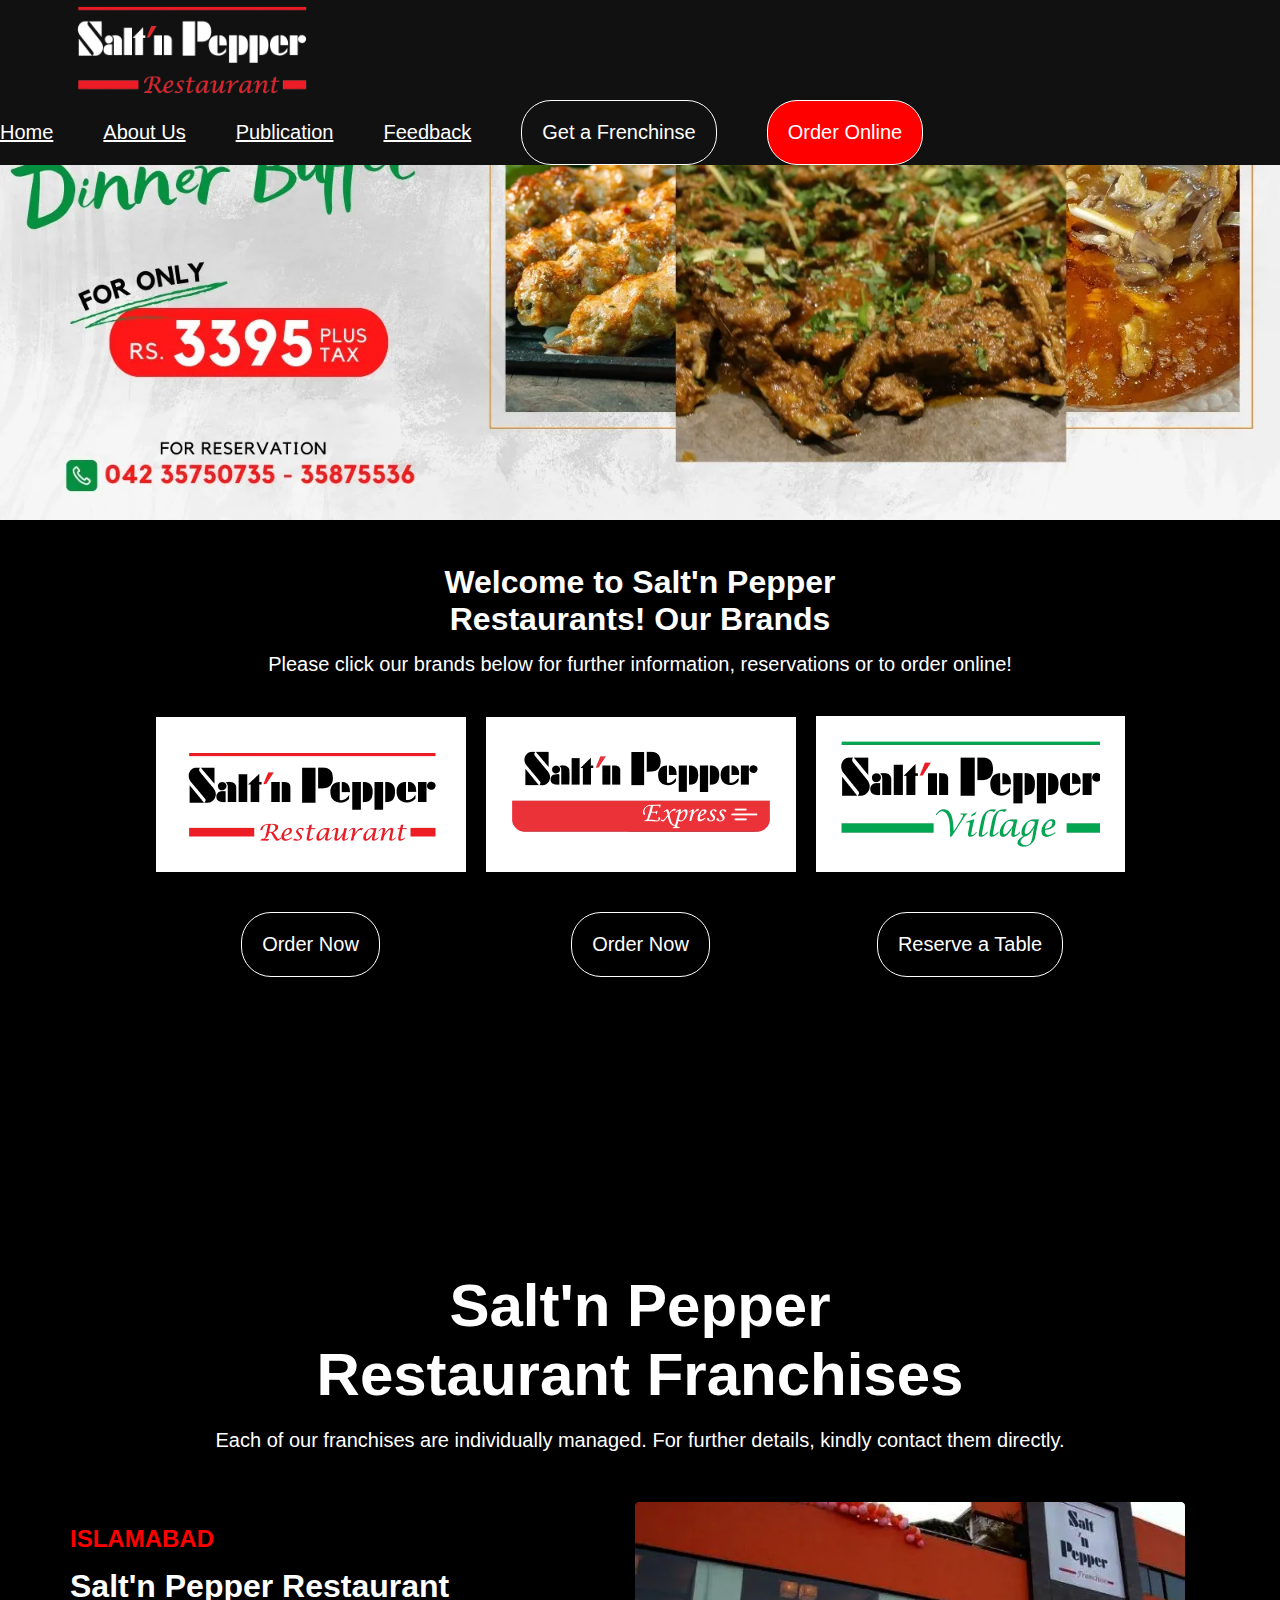
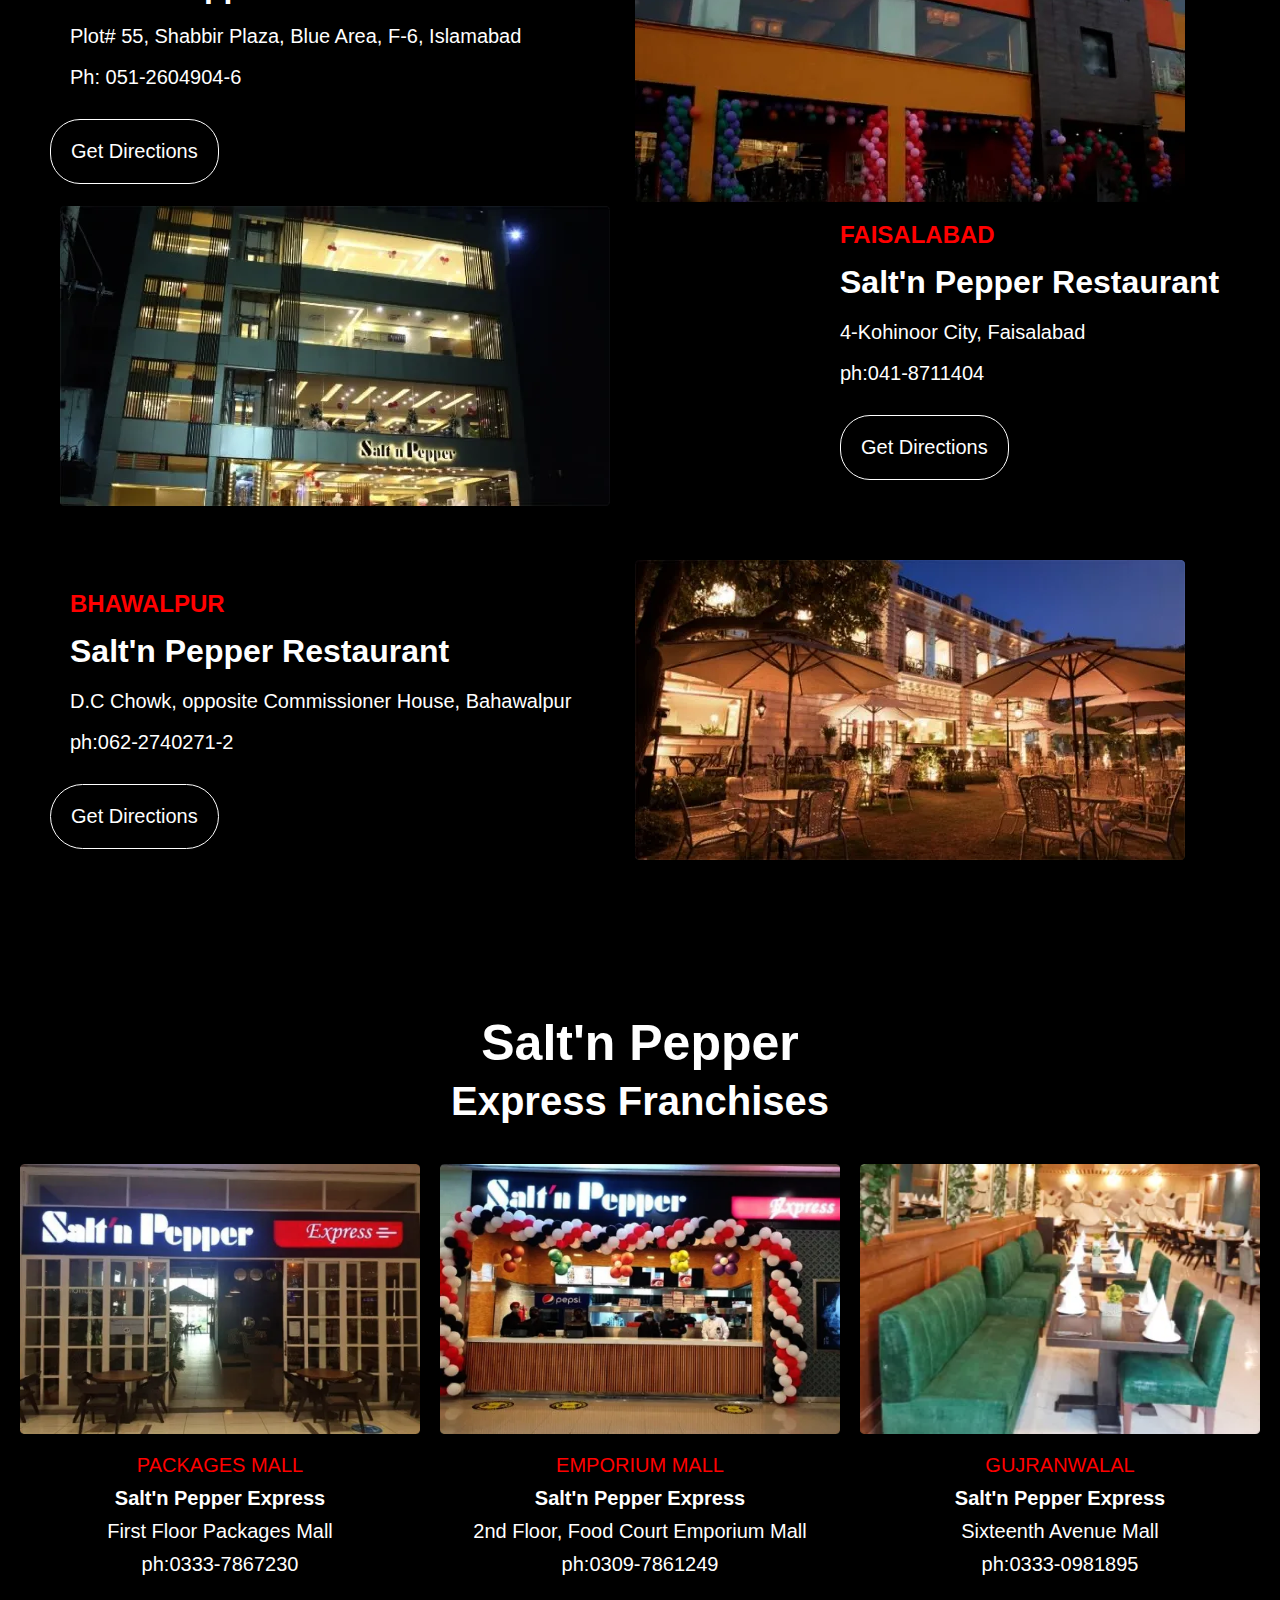
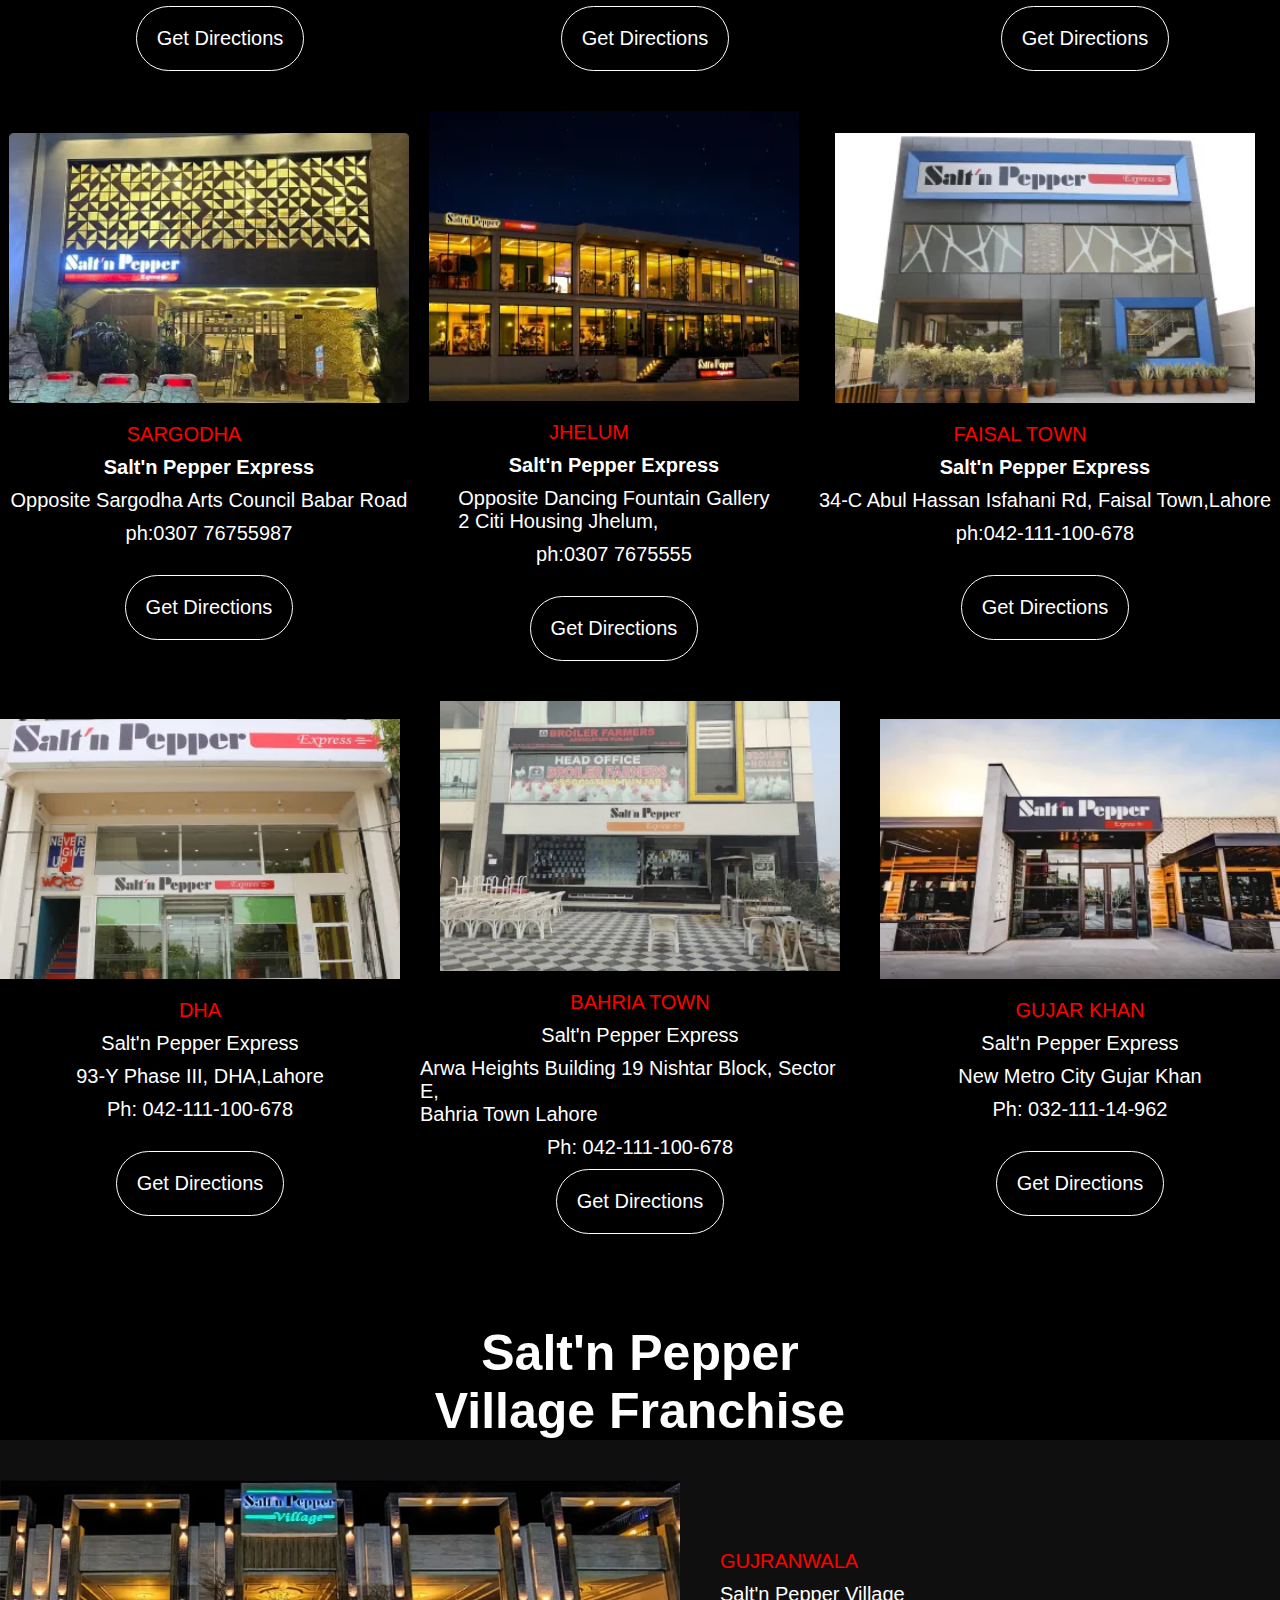
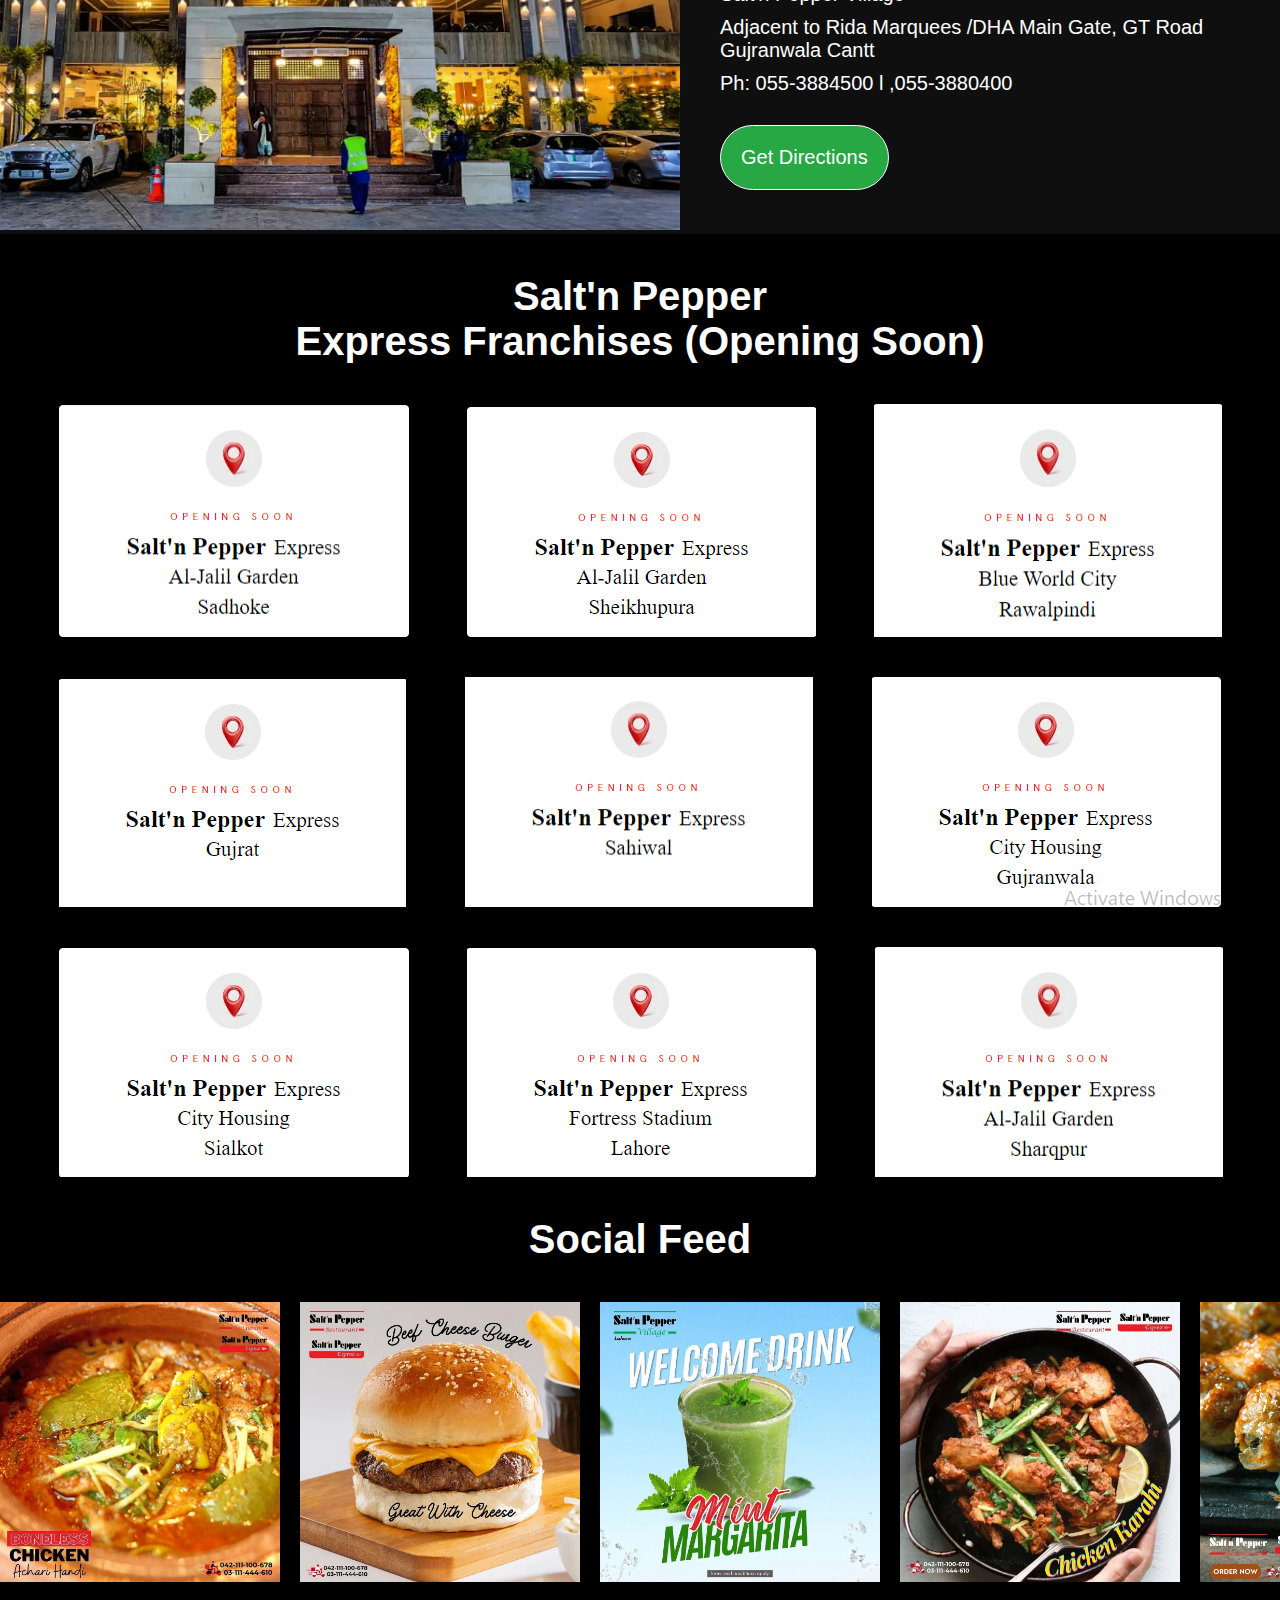
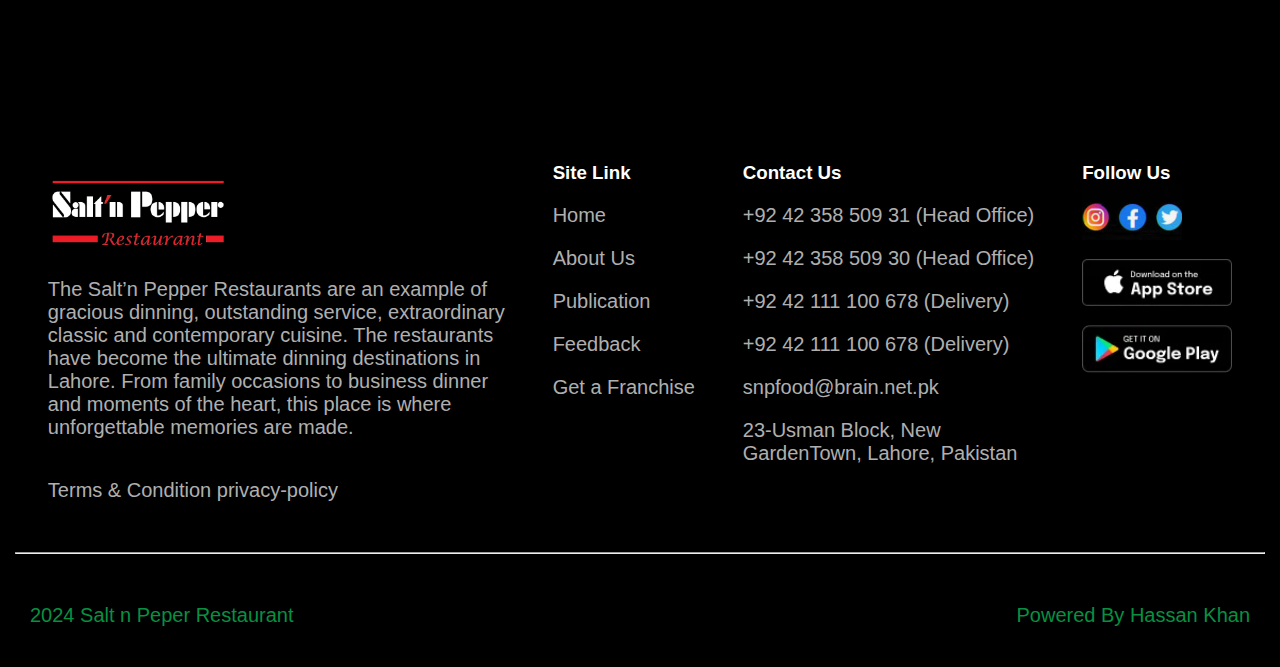
==== commit 5f954839: "first commit" ====
--- a/index.html
+++ b/index.html
@@ -7,11 +7,12 @@
     <title>Salt'n Pepper</title>
     <link rel="stylesheet" href="assets/styles/style.css">
     <link rel="stylesheet" href="assets/styles/utility.css">
+    <link rel="stylesheet" href="https://cdnjs.cloudflare.com/ajax/libs/font-awesome/6.5.1/css/all.min.css" integrity="sha512-DTOQO9RWCH3ppGqcWaEA1BIZOC6xxalwEsw9c2QQeAIftl+Vegovlnee1c9QX4TctnWMn13TZye+giMm8e2LwA==" crossorigin="anonymous" referrerpolicy="no-referrer" />
 </head>
 
 <body class="bg-dark wrap">
     <div>
-        <nav class="d-flex justify-between p-2 wrap ">
+        <nav class="d-flex justify-between p-0 wrap " style="position: fixed; top: 0;width: 100%;z-index: 999;background-color: #111;">
             <img src="./assets/styles/images/65b73fb7-2706-4440-87b9-9555fcd0ba80.webp" class="logo" alt="logo">
             <ul class="d-flex justify-between gap-5 align-center mr fontsize2">
                 <a href="./index.html">
@@ -20,10 +21,16 @@
                 <a href="./about.html">
                     <li>About Us</li>
                 </a>
-                <li>Publication</li>
-                <li>Feedback</li>
+               <a href="./Publication.html">
+                 <li>Publication</li>
+            </a>
+                <a href="./Feedback.html">
+                    <li>Feedback</li>
+                </a>
+               <a href="./Frenchise.html">
                 <button class="button1">Get a Frenchinse</button>
-                <button class="button2">Order Online</button>
+               </a>
+                <button class="button2">Order Online <span><i class="fa-solid fa-arrow-right"></i></span></button>
             </ul>
         </nav>
     </div>
@@ -146,7 +153,7 @@
             <img class="loh" src="./assets/styles/images/171bb884-f60a-4d94-a0b9-78204522564e.webp" alt="">
             <p id="kit">JHELUM</p>
             <h1 id="tik">Salt'n Pepper Express</h1>
-            <p id="itk">Opposite Dancing Fountain Gallery <br> 2 Citi Housing Jhelum,</p>
+            <p id="itk">Opposite Dancing Fountain Gallery <br> 2 Citi Housing Jhelum,</p>  
             <p id="kti">ph:0307 7675555</p>
             <button class="tub">Get Directions</button>
         </div>
@@ -241,7 +248,7 @@
             <p id="unit">Terms & Condition privacy-policy</p>
         </div>
         <div class="kok">
-            <h2>Site Link</h2>
+            <h3>Site Link</h3>
             <ul>
                 <li class="rep">Home</li>
                 <li class="rep">About Us</li>
@@ -251,7 +258,7 @@
             </ul>
         </div>
         <div class="kok">
-            <h2>Contact Us</h2>
+            <h3>Contact Us</h3>
             <ul>
                 <li class="pop">+92 42 358 509 31 (Head Office)</li>
                 <li class="pop">+92 42 358 509 30 (Head Office)</li>
@@ -262,7 +269,7 @@
             </ul>
         </div>
         <div class="kok">
-            <h2>Follow Us</h2>
+            <h3>Follow Us</h3>
             <img class="jeet" src="./assets/styles/images/2024-01-19.png" alt="">
             <br>
             <img class="kill" src="./assets/styles/images/15a204d9-9623-4aea-8c7a-a4419417ee7e.webp" alt=""><br>
--- a/assets/styles/style.css
+++ b/assets/styles/style.css
@@ -29,6 +29,7 @@
     border-radius: 30px;
     cursor: pointer;
     font-size: 20px;
+    /* background-color: #ffffff; */
 }
 
 .mainimg {
@@ -529,25 +530,30 @@
     margin-top: 150px;
 
 
+
 }
 
 #lite {
     margin-top: 20px;
     font-size: 20px;
+    color: rgba(255, 255, 255, 0.7);
 
 }
 
 #unit {
     margin-top: 40px;
+    color: rgba(255, 255, 255, 0.7);
     font-size: 20px;
 }
 
 .rep {
     font-size: 20px;
     margin-top: 20px;
+    color: rgba(255, 255, 255, 0.7);
 }
 
 .pop {
+    color: rgba(255, 255, 255, 0.7);
     font-size: 20px;
     margin-top: 20px;
 }
@@ -636,13 +642,149 @@
     border-radius: 10px;
     margin-left: 90px;
 }
-#well{
+
+#well {
     margin-top: 50px;
     margin-left: 90px;
 }
-.lamp{
+
+.lamp {
     margin-left: 70px;
     width: 550px;
     height: 350px;
     margin-top: 70px;
-}+}
+
+.rin {
+
+    margin-top: 80px;
+    border: 1px solid gray;
+    margin-left: 80px;
+    width: 600px;
+    height: 550px;
+    transition: all 1s ease-in-out;
+}
+
+.max {
+    width: 600px;
+    height: 550px;
+    margin-top: 80px;
+    border: 1px solid gray;
+    margin-left: 130px;
+    transition: all 1s ease-in-out;
+}
+
+.rin:hover {
+    transform: scale(1.1);
+}
+
+.max:hover {
+    transform: scale(1.1);
+}
+
+#ster:hover {
+    color: #ff0000;
+    cursor: pointer;
+
+}
+
+.good {
+    padding: 10px;
+    padding-left: 230px;
+    padding-right: 230px;
+    border-radius: 5px;
+    margin-top: 20px;
+    /* margin-bottom: 90px; */
+}
+
+.bed {
+    /* margin-top: 70px; */
+    margin-right: 560px;
+    margin-top: 60px;
+    font-size: 20px;
+}
+
+.fan {
+    margin-right: 470px;
+    font-size: 20px;
+    margin-top: 40px;
+}
+
+.goat {
+    margin-right: 550px;
+    font-size: 20px;
+
+}
+
+.goet {
+    margin-right: 520px;
+    font-size: 20px;
+    margin-top: 40px;
+}
+
+.goot {
+    margin-right: 520px;
+    font-size: 20px;
+    margin-top: 40px;
+}
+
+.button {
+    background-color: #ff0000;
+    padding: 15px;
+    border: 1px solid #ffffff;
+    border-radius: 30px;
+    cursor: pointer;
+    font-size: 20px;
+    margin-top: 30px;
+    margin-right: 420px;
+}
+
+.input {
+    width: 80%;
+    margin-top: 30px;
+    display: grid;
+    grid-template-columns: repeat(2, 1fr);
+    grid-gap: 40px;
+    margin-left: 10%;
+    /* margin-right: 10%; */
+}
+
+.input input {
+    border: none;
+    outline: none;
+    color: #000000;
+    font-size: 14px;
+    width: 100%;
+    padding: 20px 60px;
+    border-radius: 10px;
+    box-shadow: 0 0 20px rgba(0, 0, 0, .10);
+}
+
+.input-1 {
+    display: flex;
+    flex-direction: column;
+    row-gap: 20px;
+}
+.end button{
+    background-color: transparent;
+    padding: 20px;
+    border: 1px solid #ffffff;
+    border-radius: 30px;
+    cursor: pointer;
+    font-size: 20px;
+}
+.gey{
+    text-align: center;
+    margin-top: 190px;
+}
+.buttoon{
+    padding: 25px;
+    margin-top: 30px;
+    cursor: pointer;
+    margin-left: 170px;
+    border-radius: 50px;
+    background-color:#ED1C24;
+    color: #ffffff;
+    font-size: 25px;
+
+}
